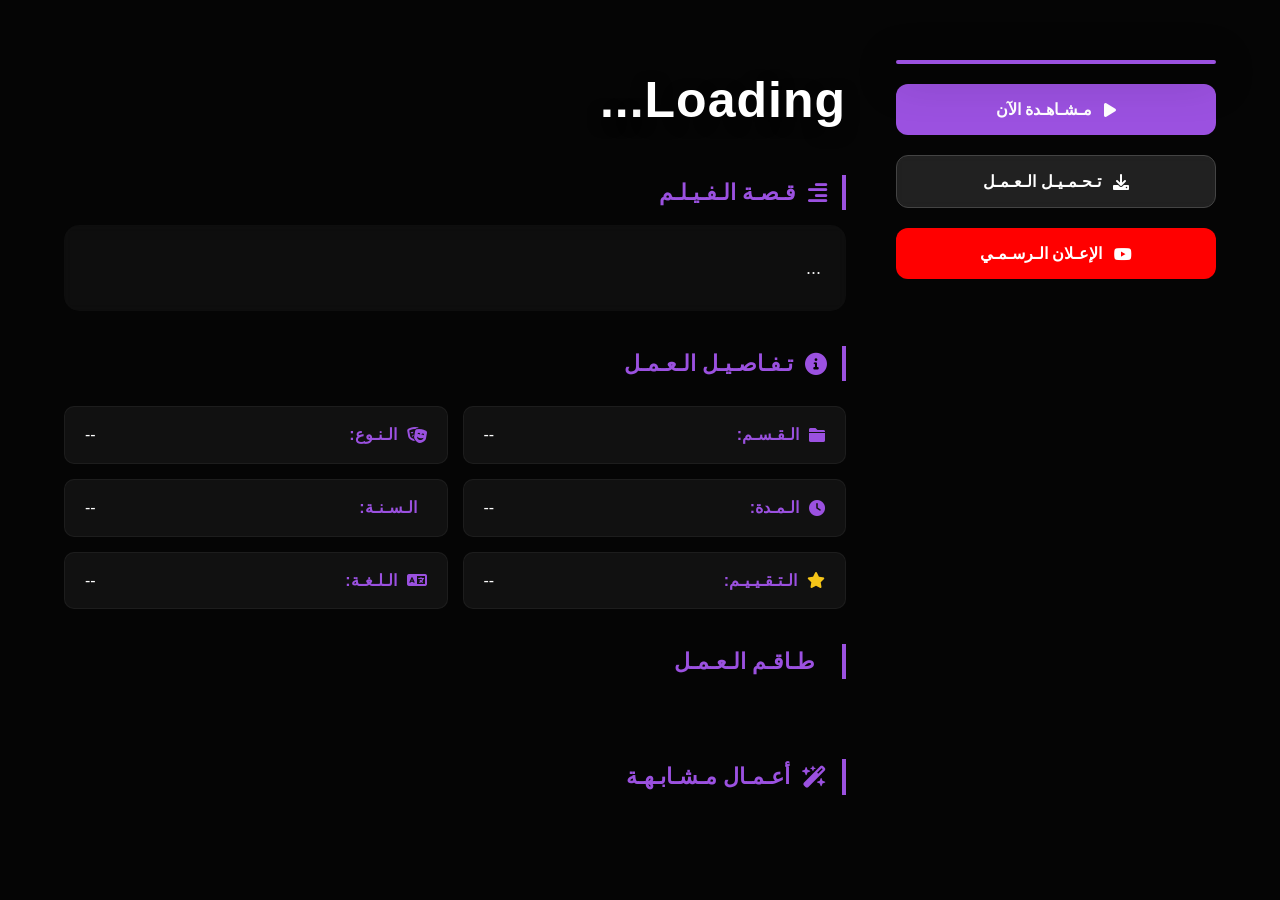
==== movie.html @ e1d3860d "Update movie.html" ====
<!DOCTYPE html>
<html lang="ar" dir="rtl">
<head>
    <meta charset="UTF-8">
    <meta name="viewport" content="width=device-width, initial-scale=1.0">
    <title>WatchGo - Series Rounded UI</title>
    <link rel="stylesheet" href="https://cdnjs.cloudflare.com/ajax/libs/font-awesome/6.0.0/css/all.min.css">
    <style>
        /* --- الأساسيات والألوان --- */
        * { box-sizing: border-box; margin: 0; padding: 0; }
        :root { 
            --primary: #9b51e0; 
            --bg: #050505; 
            --text: #ffffff; 
            --imdb-gold: #f5c518;
            --glass: rgba(255, 255, 255, 0.05);
            --shadow-purple: rgba(155, 81, 224, 0.3);
        }
        
        body { 
            background-color: var(--bg); 
            color: var(--text); 
            font-family: 'Segoe UI', Tahoma, sans-serif; 
            overflow-x: hidden; 
            line-height: 1.6;
        }

        /* --- أنميشن احترافي --- */
        @keyframes fadeInUp {
            from { opacity: 0; transform: translateY(40px); filter: blur(10px); }
            to { opacity: 1; transform: translateY(0); filter: blur(0); }
        }
        @keyframes glowPulse {
            0% { box-shadow: 0 0 5px var(--primary); }
            50% { box-shadow: 0 0 20px var(--primary); }
            100% { box-shadow: 0 0 5px var(--primary); }
        }
        @keyframes slideInRight {
            from { opacity: 0; transform: translateX(50px); }
            to { opacity: 1; transform: translateX(0); }
        }

        /* --- الخلفية السينمائية --- */
        .hero-section {
            position: relative;
            width: 100%;
            min-height: 100vh;
            background-size: cover;
            background-position: center 20%;
            background-attachment: fixed;
            display: flex;
            flex-direction: column;
            align-items: center;
            padding: 60px 5%;
        }

        .hero-overlay {
            position: absolute;
            top: 0; left: 0; width: 100%; height: 100%;
            background: linear-gradient(to bottom, 
                rgba(5,5,5,0.3) 0%, 
                rgba(5,5,5,0.8) 50%, 
                rgba(5,5,5,1) 100%);
            z-index: 1;
        }

        /* --- تقسيم الواجهة --- */
        .movie-layout { 
            position: relative;
            z-index: 2;
            display: grid; 
            grid-template-columns: 320px 1fr; 
            gap: 50px; 
            width: 100%;
            max-width: 1450px;
            animation: fadeInUp 1s cubic-bezier(0.22, 1, 0.36, 1);
        }

        /* --- الجانب الأيمن (البوستر والأكشن) --- */
        .side-panel { display: flex; flex-direction: column; gap: 20px; }
        .poster-wrapper {
            position: relative;
            border-radius: 15px;
            overflow: hidden;
            border: 2px solid var(--primary);
            box-shadow: 0 10px 40px rgba(0,0,0,0.8);
            transition: 0.5s;
        }
        .poster-wrapper:hover { transform: scale(1.02); box-shadow: 0 0 30px var(--shadow-purple); }
        .poster { width: 100%; display: block; }

        .btn {
            padding: 16px;
            border-radius: 12px;
            text-align: center;
            font-weight: bold;
            cursor: pointer;
            border: none;
            display: flex;
            align-items: center;
            justify-content: center;
            gap: 12px;
            font-size: 16px;
            transition: 0.4s;
            color: white;
            text-decoration: none;
        }
        .btn-watch { background: var(--primary); animation: glowPulse 3s infinite; }
        .btn-download { background: rgba(40, 40, 40, 0.8); border: 1px solid #444; backdrop-filter: blur(5px); }
        .btn-trailer { background: #ff0000; }
        .btn:hover { transform: translateY(-5px); filter: brightness(1.2); }

        /* --- منطقة المعلومات --- */
        .content-panel h1 { 
            font-size: 50px; 
            margin-bottom: 20px; 
            text-shadow: 0 5px 15px rgba(0,0,0,0.5);
            letter-spacing: 1px;
        }

        .section-header {
            display: flex;
            align-items: center;
            gap: 12px;
            color: var(--primary);
            font-size: 22px;
            margin: 35px 0 15px;
            font-weight: bold;
            border-right: 4px solid var(--primary);
            padding-right: 15px;
        }

        .overview { 
            font-size: 18px; 
            line-height: 2; 
            color: #eee; 
            background: rgba(255,255,255,0.04);
            padding: 25px;
            border-radius: 15px;
            backdrop-filter: blur(5px);
        }

        /* شبكة التفاصيل */
        .details-grid {
            display: grid;
            grid-template-columns: repeat(2, 1fr);
            gap: 15px;
            margin-top: 25px;
        }
        .detail-card {
            background: var(--glass);
            padding: 15px 20px;
            border-radius: 10px;
            border: 1px solid rgba(255,255,255,0.05);
            display: flex;
            justify-content: space-between;
            transition: 0.3s;
        }
        .detail-card:hover { background: rgba(155, 81, 224, 0.1); border-color: var(--primary); }
        .detail-card b { color: var(--primary); display: flex; align-items: center; gap: 10px; }

        /* طاقم العمل */
        .cast-scroll { display: flex; gap: 20px; overflow-x: auto; padding: 15px 5px; scrollbar-width: none; }
        .cast-item { min-width: 100px; text-align: center; transition: 0.4s; }
        .cast-item:hover { transform: translateY(-10px); }
        .cast-item img { width: 85px; height: 85px; border-radius: 50%; object-fit: cover; border: 2px solid var(--primary); box-shadow: 0 5px 15px rgba(0,0,0,0.3); }
        .cast-item p { font-size: 13px; margin-top: 10px; color: #bbb; }

        /* --- نظام المواسم والحلقات المستديرة مع الصور (الجديد) --- */
        .series-container { margin-top: 50px; width: 100%; animation: fadeInUp 1s; }
        .seasons-tabs { display: flex; gap: 15px; overflow-x: auto; padding: 10px 0; scrollbar-width: none; }
        .season-tab {
            background: var(--glass); padding: 12px 25px; border-radius: 12px; cursor: pointer;
            border: 1px solid rgba(255,255,255,0.1); transition: 0.4s; font-weight: bold; white-space: nowrap;
        }
        .season-tab.active { background: var(--primary); border-color: var(--primary); box-shadow: 0 0 15px var(--shadow-purple); }

        /* شبكة الحلقات المعدلة: مستديرة وبالصور */
        .episodes-grid { 
            display: grid; 
            grid-template-columns: repeat(auto-fill, minmax(280px, 1fr)); /* تملأ الشاشة بالعرض */
            gap: 20px; 
            margin-top: 30px; 
            justify-content: start; /* البداية من اليمين */
        }
        .episode-card {
            background: var(--glass);
            border-radius: 25px; /* مستديرة وناعمة جداً */
            overflow: hidden;
            border: 1px solid rgba(255,255,255,0.05);
            backdrop-filter: blur(15px);
            transition: 0.5s cubic-bezier(0.23, 1, 0.32, 1);
            cursor: pointer;
            position: relative;
        }
        .episode-card:hover { transform: translateY(-10px) scale(1.03); border-color: var(--primary); box-shadow: 0 15px 30px rgba(0,0,0,0.6); }
        
        .episode-img-wrapper { position: relative; height: 160px; width: 100%; overflow: hidden; }
        .episode-img { width: 100%; height: 100%; object-fit: cover; transition: 0.5s; }
        .episode-card:hover .episode-img { transform: scale(1.1); filter: brightness(0.7); }
        
        .episode-play {
            position: absolute; top: 50%; left: 50%; transform: translate(-50%, -50%);
            font-size: 40px; color: white; opacity: 0; transition: 0.3s;
        }
        .episode-card:hover .episode-play { opacity: 1; }

        .episode-info { padding: 18px; text-align: right; }
        .ep-num { color: var(--primary); font-weight: bold; font-size: 14px; margin-bottom: 5px; display: block; }
        .ep-title { font-size: 16px; color: #fff; font-weight: 500; }

        /* --- المتشابهات --- */
        .related-grid { display: grid; grid-template-columns: repeat(6, 1fr); gap: 15px; margin-top: 25px; }
        .related-card { border-radius: 10px; overflow: hidden; transition: 0.4s; border: 1px solid #222; }
        .related-card:hover { transform: scale(1.1) rotate(2deg); z-index: 10; border-color: var(--primary); }
        .related-card img { width: 100%; height: 100%; object-fit: cover; }

        /* Modal التريلر */
        #trailerModal { display:none; position:fixed; top:0; left:0; width:100%; height:100%; background:rgba(0,0,0,0.95); z-index:99999; justify-content:center; align-items:center; }
        
        @media (max-width: 1100px) {
            .movie-layout { grid-template-columns: 1fr; justify-items: center; text-align: center; }
            .section-header { justify-content: center; border-right: none; border-bottom: 2px solid var(--primary); padding-bottom: 5px; }
            .details-grid { grid-template-columns: 1fr; }
            .related-grid { grid-template-columns: repeat(3, 1fr); }
            .episodes-grid { grid-template-columns: repeat(auto-fill, minmax(220px, 1fr)); justify-content: center; }
        }
    </style>
</head>
<body>

    <div class="hero-section" id="heroSection">
        <div class="hero-overlay"></div>
        
        <div class="movie-layout">
            <div class="side-panel">
                <div class="poster-wrapper">
                    <img src="" id="poster" class="poster">
                </div>
                <button class="btn btn-watch"><i class="fa-solid fa-play"></i> مـشـاهـدة الآن</button>
                <button class="btn btn-download"><i class="fa-solid fa-download"></i> تـحـمـيـل الـعـمـل</button>
                <button id="openTrailer" class="btn btn-trailer"><i class="fa-brands fa-youtube"></i> الإعـلان الـرسـمـي</button>
            </div>

            <div class="content-panel">
                <h1 id="movieTitleEN">Loading...</h1>
                
                <div class="section-header"><i class="fa-solid fa-align-right"></i> قـصـة الـفـيـلـم</div>
                <p id="movieOverviewAR" class="overview">...</p>

                <div class="section-header"><i class="fa-solid fa-circle-info"></i> تـفـاصـيـل الـعـمـل</div>
                <div class="details-grid">
                    <div class="detail-card"><b><i class="fa-solid fa-folder"></i> الـقـسـم:</b><span id="detCategory">--</span></div>
                    <div class="detail-card"><b><i class="fa-solid fa-masks-theater"></i> الـنـوع:</b><span id="detGenre">--</span></div>
                    <div class="detail-card"><b><i class="fa-solid fa-clock"></i> الـمـدة:</b><span id="detRuntime">--</span></div>
                    <div class="detail-card"><b><i class="fa-solid fa-calendar-star"></i> الـسـنـة:</b><span id="detYear">--</span></div>
                    <div class="detail-card"><b><i class="fa-solid fa-star" style="color:var(--imdb-gold)"></i> الـتـقـيـيـم:</b><span id="imdbRate">--</span></div>
                    <div class="detail-card"><b><i class="fa-solid fa-language"></i> الـلـغـة:</b><span id="detLang">--</span></div>
                </div>

                <div class="section-header"><i class="fa-solid fa-users-viewfinder"></i> طـاقـم الـعـمـل</div>
                <div id="castContainer" class="cast-scroll"></div>
                
                <div id="seriesSection" class="series-container" style="display: none;">
                    <div class="section-header"><i class="fa-solid fa-tv"></i> الـمـواسـم والـحـلـقـات</div>
                    <div class="seasons-tabs" id="seasonsTabs"></div>
                    <div class="episodes-grid" id="episodesGrid"></div>
                </div>

                <div class="section-header"><i class="fa-solid fa-wand-magic-sparkles"></i> أعـمـال مـشـابـهـة</div>
                <div class="related-grid" id="relatedGrid"></div>
            </div>
        </div>
    </div>

    <div id="trailerModal">
        <div style="position:relative; width:85%; max-width:1000px;">
            <span id="closeTrailer" style="position:absolute; top:-45px; right:0; color:white; font-size:35px; cursor:pointer;"><i class="fa-solid fa-circle-xmark"></i></span>
            <iframe id="trailerFrame" width="100%" height="550" src="" frameborder="0" allowfullscreen style="border-radius:15px; border:3px solid var(--primary);"></iframe>
        </div>
    </div>

    <script>
        const API_KEY = 'b838a848a571a893e6b0effe4bd53db8';
        const params = new URLSearchParams(window.location.search);
        const movieId = params.get('id');
        const type = params.get('type') || 'movie';

        async function fetchAll() {
            if(!movieId) return;

            const [resAR, resEN, resRelated] = await Promise.all([
                fetch(`https://api.themoviedb.org/3/${type}/${movieId}?api_key=${API_KEY}&language=ar-SA`),
                fetch(`https://api.themoviedb.org/3/${type}/${movieId}?api_key=${API_KEY}&language=en-US&append_to_response=credits,videos`),
                fetch(`https://api.themoviedb.org/3/${type}/${movieId}/similar?api_key=${API_KEY}&language=ar-SA`)
            ]);

            const dAR = await resAR.json();
            const dEN = await resEN.json();
            const dRel = await resRelated.json();

            document.getElementById('movieTitleEN').innerText = dEN.title || dEN.name;
            document.getElementById('movieOverviewAR').innerText = dAR.overview || "قريباً..";
            document.getElementById('poster').src = 'https://image.tmdb.org/t/p/w500' + dEN.poster_path;
            document.getElementById('heroSection').style.backgroundImage = `url(https://image.tmdb.org/t/p/original${dEN.backdrop_path})`;
            
            document.getElementById('detCategory').innerText = type === 'movie' ? 'أفلام' : 'مسلسلات';
            document.getElementById('detGenre').innerText = dAR.genres.slice(0, 2).map(g => g.name).join(' / ');
            document.getElementById('detRuntime').innerText = (dEN.runtime || dEN.episode_run_time?.[0] || '--') + ' دقيقة';
            document.getElementById('detYear').innerText = (dEN.release_date || dEN.first_air_date || '').split('-')[0];
            document.getElementById('imdbRate').innerText = dEN.vote_average.toFixed(1) + ' / 10';
            document.getElementById('detLang').innerText = dEN.original_language.toUpperCase();

            const castCont = document.getElementById('castContainer');
            dEN.credits.cast.slice(0, 12).forEach(c => {
                if(c.profile_path) {
                    castCont.innerHTML += `<div class="cast-item"><img src="https://image.tmdb.org/t/p/w200${c.profile_path}"><p>${c.name}</p></div>`;
                }
            });

            const relGrid = document.getElementById('relatedGrid');
            dRel.results.slice(0, 6).forEach(item => {
                if(item.poster_path) {
                    relGrid.innerHTML += `<a href="movie.html?id=${item.id}&type=${type}" class="related-card"><img src="https://image.tmdb.org/t/p/w300${item.poster_path}"></a>`;
                }
            });

            const trailer = dEN.videos.results.find(v => v.type === 'Trailer');
            if(trailer) {
                document.getElementById('openTrailer').onclick = () => {
                    document.getElementById('trailerFrame').src = `https://www.youtube.com/embed/${trailer.key}?autoplay=1`;
                    document.getElementById('trailerModal').style.display = 'flex';
                };
            } else { document.getElementById('openTrailer').style.display = 'none'; }

            if(type === 'tv') {
                document.getElementById('seriesSection').style.display = 'block';
                setupSeasons(dEN.seasons);
            }
        }

        function setupSeasons(seasons) {
            const tabs = document.getElementById('seasonsTabs');
            seasons.forEach((s, i) => {
                if(s.season_number === 0) return;
                const btn = document.createElement('div');
                btn.className = `season-tab ${i === (seasons[0].season_number === 0 ? 1 : 0) ? 'active' : ''}`;
                btn.innerText = `الموسم ${s.season_number}`;
                btn.onclick = () => {
                    document.querySelectorAll('.season-tab').forEach(t => t.classList.remove('active'));
                    btn.classList.add('active');
                    loadEpisodes(s.season_number);
                };
                tabs.appendChild(btn);
            });
            loadEpisodes(seasons[seasons[0].season_number === 0 ? 1 : 0].season_number);
        }

        async function loadEpisodes(num) {
            const grid = document.getElementById('episodesGrid');
            grid.innerHTML = '<div style="color:var(--primary)">جاري سحب الحلقات...</div>';
            const res = await fetch(`https://api.themoviedb.org/3/tv/${movieId}/season/${num}?api_key=${API_KEY}&language=ar-SA`);
            const data = await res.json();
            grid.innerHTML = '';
            data.episodes.forEach(ep => {
                const img = ep.still_path ? `https://image.tmdb.org/t/p/w500${ep.still_path}` : 'https://via.placeholder.com/300x170/111/9b51e0?text=WatchGo';
                grid.innerHTML += `
                    <div class="episode-card" style="animation: slideInRight 0.5s ease backwards">
                        <div class="episode-img-wrapper">
                            <img src="${img}" class="episode-img">
                            <i class="fa-solid fa-circle-play episode-play"></i>
                        </div>
                        <div class="episode-info">
                            <span class="ep-num">الحلقة ${ep.episode_number}</span>
                            <span class="ep-title">${ep.name}</span>
                        </div>
                    </div>`;
            });
        }

        document.getElementById('closeTrailer').onclick = () => {
            document.getElementById('trailerModal').style.display = 'none';
            document.getElementById('trailerFrame').src = '';
        };

        fetchAll();
    </script>
</body>
</html>
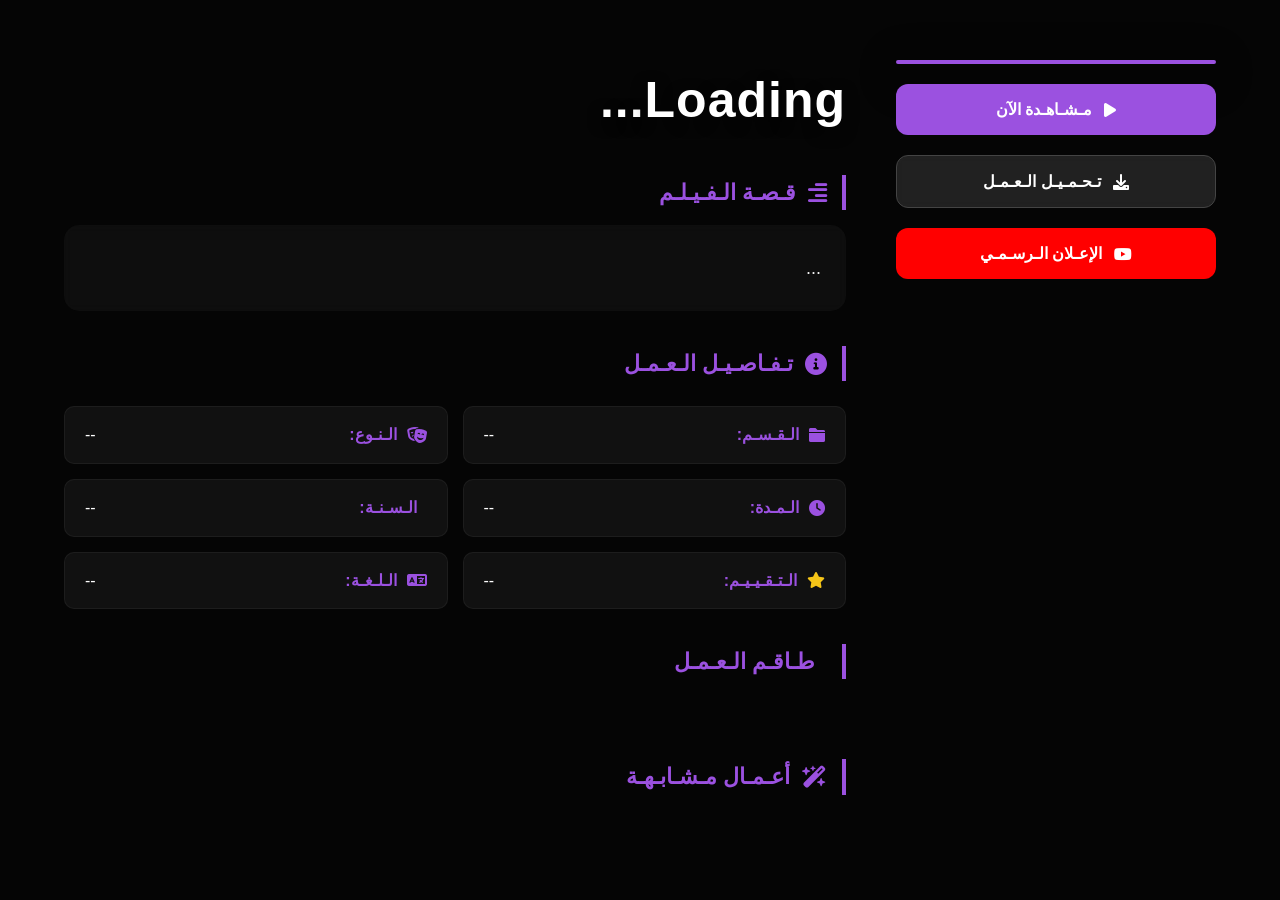
==== commit f482f6ed: "Update movie.html" ====
--- a/movie.html
+++ b/movie.html
@@ -3,7 +3,7 @@
 <head>
     <meta charset="UTF-8">
     <meta name="viewport" content="width=device-width, initial-scale=1.0">
-    <title>WatchGo - Series Rounded UI</title>
+    <title>WatchGo - Premium Cinema UI</title>
     <link rel="stylesheet" href="https://cdnjs.cloudflare.com/ajax/libs/font-awesome/6.0.0/css/all.min.css">
     <style>
         /* --- الأساسيات والألوان --- */
@@ -38,6 +38,25 @@
         @keyframes slideInRight {
             from { opacity: 0; transform: translateX(50px); }
             to { opacity: 1; transform: translateX(0); }
+        }
+
+        /* --- تأثير البلور والوهج على العناصر التفاعلية --- */
+        .btn, .episode-card, .season-tab {
+            transition: 0.4s cubic-bezier(0.175, 0.885, 0.32, 1.275);
+            position: relative;
+        }
+
+        /* الوهج (Glow) عند تمرير الماوس */
+        .btn:hover, .season-tab.active {
+            filter: brightness(1.2);
+            box-shadow: 0 0 25px var(--primary);
+        }
+
+        /* البلور (Blur) والوهج عند الضغط (Active) */
+        .btn:active, .episode-card:active, .season-tab:active {
+            filter: blur(5px) brightness(1.3);
+            box-shadow: 0 0 50px var(--shadow-purple);
+            transform: scale(0.95);
         }
 
         /* --- الخلفية السينمائية --- */
@@ -72,7 +91,7 @@
             grid-template-columns: 320px 1fr; 
             gap: 50px; 
             width: 100%;
-            max-width: 1450px;
+            max-width: 1550px; /* تكبير الحاوية قليلاً لملء الشاشة */
             animation: fadeInUp 1s cubic-bezier(0.22, 1, 0.36, 1);
         }
 
@@ -101,14 +120,13 @@
             justify-content: center;
             gap: 12px;
             font-size: 16px;
-            transition: 0.4s;
             color: white;
             text-decoration: none;
         }
         .btn-watch { background: var(--primary); animation: glowPulse 3s infinite; }
         .btn-download { background: rgba(40, 40, 40, 0.8); border: 1px solid #444; backdrop-filter: blur(5px); }
         .btn-trailer { background: #ff0000; }
-        .btn:hover { transform: translateY(-5px); filter: brightness(1.2); }
+        .btn:hover { transform: translateY(-5px); }
 
         /* --- منطقة المعلومات --- */
         .content-panel h1 { 
@@ -166,45 +184,42 @@
         .cast-item img { width: 85px; height: 85px; border-radius: 50%; object-fit: cover; border: 2px solid var(--primary); box-shadow: 0 5px 15px rgba(0,0,0,0.3); }
         .cast-item p { font-size: 13px; margin-top: 10px; color: #bbb; }
 
-        /* --- نظام المواسم والحلقات المستديرة مع الصور (الجديد) --- */
+        /* --- نظام المواسم والحلقات (الاحترافي المعدل) --- */
         .series-container { margin-top: 50px; width: 100%; animation: fadeInUp 1s; }
         .seasons-tabs { display: flex; gap: 15px; overflow-x: auto; padding: 10px 0; scrollbar-width: none; }
         .season-tab {
-            background: var(--glass); padding: 12px 25px; border-radius: 12px; cursor: pointer;
-            border: 1px solid rgba(255,255,255,0.1); transition: 0.4s; font-weight: bold; white-space: nowrap;
-        }
-        .season-tab.active { background: var(--primary); border-color: var(--primary); box-shadow: 0 0 15px var(--shadow-purple); }
-
-        /* شبكة الحلقات المعدلة: مستديرة وبالصور */
+            background: var(--glass); padding: 15px 30px; border-radius: 12px; cursor: pointer;
+            border: 1px solid rgba(255,255,255,0.1); font-weight: bold;
+        }
+        .season-tab.active { background: var(--primary); box-shadow: 0 0 20px var(--shadow-purple); border-color: var(--primary); }
+
+        /* شبكة الحلقات المعدلة: تملأ الشاشة وبالصور المصغرة */
         .episodes-grid { 
             display: grid; 
-            grid-template-columns: repeat(auto-fill, minmax(280px, 1fr)); /* تملأ الشاشة بالعرض */
-            gap: 20px; 
+            grid-template-columns: repeat(auto-fill, minmax(300px, 1fr)); /* تملأ الشاشة بالعرض */
+            gap: 25px; 
             margin-top: 30px; 
             justify-content: start; /* البداية من اليمين */
         }
         .episode-card {
-            background: var(--glass);
-            border-radius: 25px; /* مستديرة وناعمة جداً */
-            overflow: hidden;
-            border: 1px solid rgba(255,255,255,0.05);
-            backdrop-filter: blur(15px);
-            transition: 0.5s cubic-bezier(0.23, 1, 0.32, 1);
+            background: var(--glass); border-radius: 15px; overflow: hidden;
+            border: 1px solid rgba(255,255,255,0.05); backdrop-filter: blur(15px);
             cursor: pointer;
-            position: relative;
-        }
-        .episode-card:hover { transform: translateY(-10px) scale(1.03); border-color: var(--primary); box-shadow: 0 15px 30px rgba(0,0,0,0.6); }
-        
-        .episode-img-wrapper { position: relative; height: 160px; width: 100%; overflow: hidden; }
+        }
+        .episode-card:hover { transform: scale(1.03) translateY(-5px); border-color: var(--primary); box-shadow: 0 10px 30px rgba(0,0,0,0.5); }
+        
+        .episode-img-box { position: relative; height: 170px; width: 100%; overflow: hidden; }
         .episode-img { width: 100%; height: 100%; object-fit: cover; transition: 0.5s; }
         .episode-card:hover .episode-img { transform: scale(1.1); filter: brightness(0.7); }
         
-        .episode-play {
-            position: absolute; top: 50%; left: 50%; transform: translate(-50%, -50%);
-            font-size: 40px; color: white; opacity: 0; transition: 0.3s;
-        }
-        .episode-card:hover .episode-play { opacity: 1; }
-
+        .episode-play-icon { 
+            position: absolute; top: 50%; left: 50%; 
+            transform: translate(-50%, -50%); 
+            font-size: 40px; color: white; 
+            opacity: 0; transition: 0.3s; 
+        }
+        .episode-card:hover .episode-play-icon { opacity: 1; }
+        
         .episode-info { padding: 18px; text-align: right; }
         .ep-num { color: var(--primary); font-weight: bold; font-size: 14px; margin-bottom: 5px; display: block; }
         .ep-title { font-size: 16px; color: #fff; font-weight: 500; }
@@ -223,7 +238,7 @@
             .section-header { justify-content: center; border-right: none; border-bottom: 2px solid var(--primary); padding-bottom: 5px; }
             .details-grid { grid-template-columns: 1fr; }
             .related-grid { grid-template-columns: repeat(3, 1fr); }
-            .episodes-grid { grid-template-columns: repeat(auto-fill, minmax(220px, 1fr)); justify-content: center; }
+            .episodes-grid { grid-template-columns: repeat(auto-fill, minmax(220px, 1fr)); justify-content: center; } /* توسيط في الموبايل */
         }
     </style>
 </head>
@@ -289,6 +304,7 @@
         async function fetchAll() {
             if(!movieId) return;
 
+            // جلب البيانات (عربي وإنجليزي ومتشابهات)
             const [resAR, resEN, resRelated] = await Promise.all([
                 fetch(`https://api.themoviedb.org/3/${type}/${movieId}?api_key=${API_KEY}&language=ar-SA`),
                 fetch(`https://api.themoviedb.org/3/${type}/${movieId}?api_key=${API_KEY}&language=en-US&append_to_response=credits,videos`),
@@ -299,6 +315,7 @@
             const dEN = await resEN.json();
             const dRel = await resRelated.json();
 
+            // تعبئة البيانات
             document.getElementById('movieTitleEN').innerText = dEN.title || dEN.name;
             document.getElementById('movieOverviewAR').innerText = dAR.overview || "قريباً..";
             document.getElementById('poster').src = 'https://image.tmdb.org/t/p/w500' + dEN.poster_path;
@@ -311,6 +328,7 @@
             document.getElementById('imdbRate').innerText = dEN.vote_average.toFixed(1) + ' / 10';
             document.getElementById('detLang').innerText = dEN.original_language.toUpperCase();
 
+            // طاقم العمل
             const castCont = document.getElementById('castContainer');
             dEN.credits.cast.slice(0, 12).forEach(c => {
                 if(c.profile_path) {
@@ -318,6 +336,7 @@
                 }
             });
 
+            // المتشابهات
             const relGrid = document.getElementById('relatedGrid');
             dRel.results.slice(0, 6).forEach(item => {
                 if(item.poster_path) {
@@ -325,6 +344,7 @@
                 }
             });
 
+            // التريلر
             const trailer = dEN.videos.results.find(v => v.type === 'Trailer');
             if(trailer) {
                 document.getElementById('openTrailer').onclick = () => {
@@ -333,6 +353,7 @@
                 };
             } else { document.getElementById('openTrailer').style.display = 'none'; }
 
+            // تفعيل نظام المسلسلات
             if(type === 'tv') {
                 document.getElementById('seriesSection').style.display = 'block';
                 setupSeasons(dEN.seasons);
@@ -353,26 +374,61 @@
                 };
                 tabs.appendChild(btn);
             });
+            // تحميل أول موسم تلقائياً
             loadEpisodes(seasons[seasons[0].season_number === 0 ? 1 : 0].season_number);
         }
 
         async function loadEpisodes(num) {
             const grid = document.getElementById('episodesGrid');
             grid.innerHTML = '<div style="color:var(--primary)">جاري سحب الحلقات...</div>';
-            const res = await fetch(`https://api.themoviedb.org/3/tv/${movieId}/season/${num}?api_key=${API_KEY}&language=ar-SA`);
-            const data = await res.json();
+            
+            // جلب حلقات الموسم المحدد بالعربي (للأسماء) والإنجليزي (للصور)
+            const [resEpAR, resEpEN] = await Promise.all([
+                fetch(`https://api.themoviedb.org/3/tv/${movieId}/season/${num}?api_key=${API_KEY}&language=ar-SA`),
+                fetch(`https://api.themoviedb.org/3/tv/${movieId}/season/${num}?api_key=${API_KEY}&language=en-US`)
+            ]);
+            
+            const dataEpAR = await resEpAR.json();
+            const dataEpEN = await resEpEN.json();
+            
             grid.innerHTML = '';
-            data.episodes.forEach(ep => {
-                const img = ep.still_path ? `https://image.tmdb.org/t/p/w500${ep.still_path}` : 'https://via.placeholder.com/300x170/111/9b51e0?text=WatchGo';
+            
+            // دمج البيانات (الاسم بالعربي والصورة من الإنجليزي إذا لم تتوفر)
+            dataEpAR.episodes.forEach((epAR, index) => {
+                const epEN = dataEpEN.episodes[index];
+                
+                // تحديد أفضل صورة مصغرة (إما للجمهور العام "Still" أو الـ "Poster")
+                // الترتيب: Still path (العربي) -> Still path (الإنجليزي) -> Poster (الموسم) -> Poster (المسلسل) -> Placeholder
+                const stillPathAR = epAR.still_path;
+                const stillPathEN = epEN.still_path;
+                const seasonPoster = dataEpAR.poster_path;
+                const showPoster = document.getElementById('poster').src; // ملحوظة: هذا رابط كامل وليس path
+
+                let imgUrl;
+                if(stillPathAR) {
+                    imgUrl = `https://image.tmdb.org/t/p/w500${stillPathAR}`;
+                } else if(stillPathEN) {
+                    imgUrl = `https://image.tmdb.org/t/p/w500${stillPathEN}`;
+                } else if(seasonPoster) {
+                    imgUrl = `https://image.tmdb.org/t/p/w500${seasonPoster}`;
+                } else {
+                    imgUrl = showPoster; // استخدام بوستر المسلسل كحل أخير (رابط كامل)
+                }
+                
+                // في حالة لم يتوفر أي حل، نستخدم صورة placeholder
+                if (!imgUrl || imgUrl.endsWith('null') || imgUrl.endsWith('undefined')) {
+                   imgUrl = 'https://via.placeholder.com/500x280/111/9b51e0?text=WatchGo';
+                }
+
                 grid.innerHTML += `
                     <div class="episode-card" style="animation: slideInRight 0.5s ease backwards">
-                        <div class="episode-img-wrapper">
-                            <img src="${img}" class="episode-img">
-                            <i class="fa-solid fa-circle-play episode-play"></i>
+                        <div class="episode-img-box">
+                            <img src="${imgUrl}" class="episode-img" alt="${epAR.name || ''}">
+                            <i class="fa-solid fa-circle-play episode-play-icon"></i>
                         </div>
                         <div class="episode-info">
-                            <span class="ep-num">الحلقة ${ep.episode_number}</span>
-                            <span class="ep-title">${ep.name}</span>
+                            <span class="ep-num">الحلقة ${epAR.episode_number}</span>
+                            <span class="ep-title">${epAR.name || 'جاري التحميل...'}</span>
                         </div>
                     </div>`;
             });
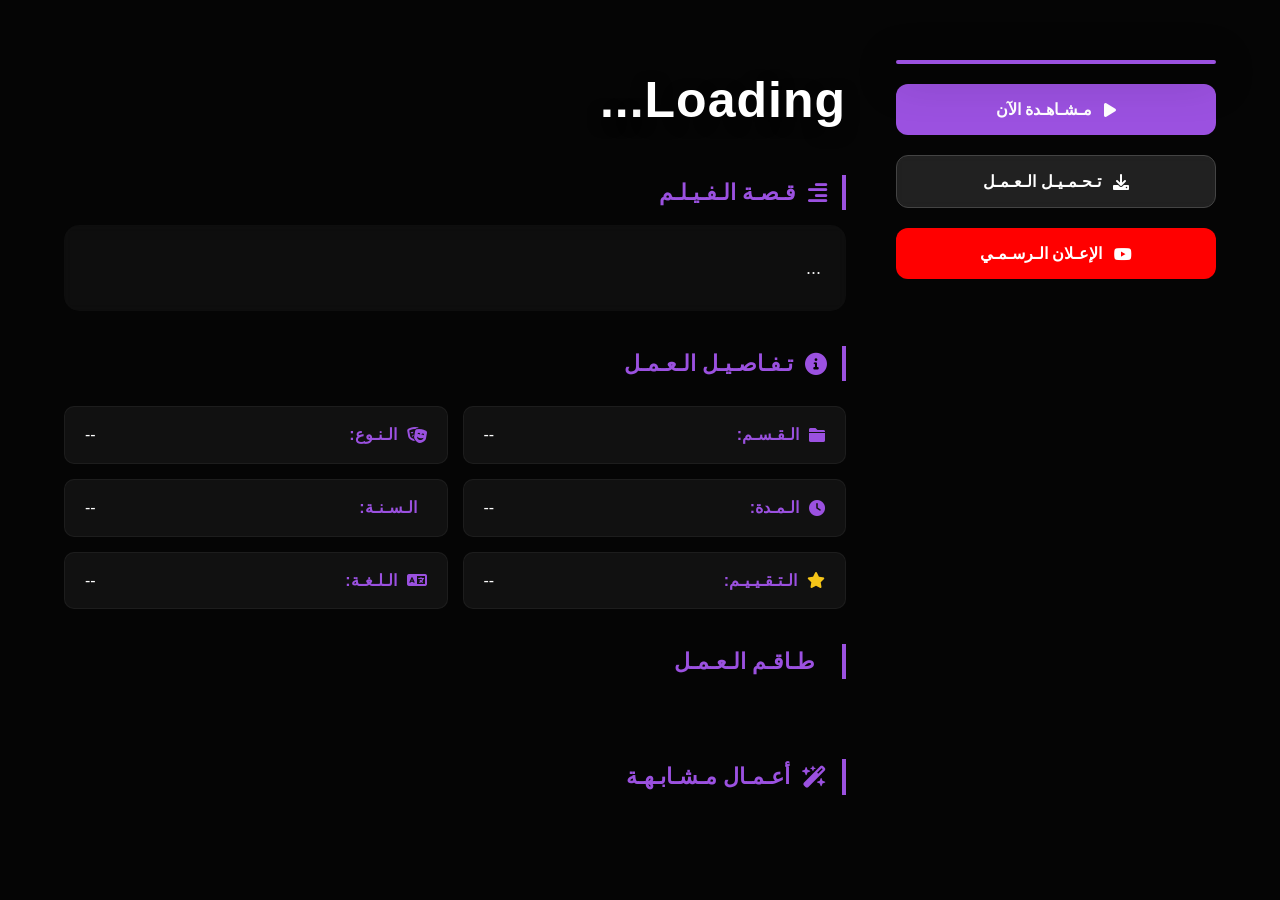
==== commit 7d0ed111: "Update movie.html" ====
--- a/movie.html
+++ b/movie.html
@@ -3,7 +3,7 @@
 <head>
     <meta charset="UTF-8">
     <meta name="viewport" content="width=device-width, initial-scale=1.0">
-    <title>WatchGo - Premium Cinema UI</title>
+    <title>WatchGo - Series Rounded UI</title>
     <link rel="stylesheet" href="https://cdnjs.cloudflare.com/ajax/libs/font-awesome/6.0.0/css/all.min.css">
     <style>
         /* --- الأساسيات والألوان --- */
@@ -38,25 +38,6 @@
         @keyframes slideInRight {
             from { opacity: 0; transform: translateX(50px); }
             to { opacity: 1; transform: translateX(0); }
-        }
-
-        /* --- تأثير البلور والوهج على العناصر التفاعلية --- */
-        .btn, .episode-card, .season-tab {
-            transition: 0.4s cubic-bezier(0.175, 0.885, 0.32, 1.275);
-            position: relative;
-        }
-
-        /* الوهج (Glow) عند تمرير الماوس */
-        .btn:hover, .season-tab.active {
-            filter: brightness(1.2);
-            box-shadow: 0 0 25px var(--primary);
-        }
-
-        /* البلور (Blur) والوهج عند الضغط (Active) */
-        .btn:active, .episode-card:active, .season-tab:active {
-            filter: blur(5px) brightness(1.3);
-            box-shadow: 0 0 50px var(--shadow-purple);
-            transform: scale(0.95);
         }
 
         /* --- الخلفية السينمائية --- */
@@ -91,7 +72,7 @@
             grid-template-columns: 320px 1fr; 
             gap: 50px; 
             width: 100%;
-            max-width: 1550px; /* تكبير الحاوية قليلاً لملء الشاشة */
+            max-width: 1450px;
             animation: fadeInUp 1s cubic-bezier(0.22, 1, 0.36, 1);
         }
 
@@ -120,13 +101,14 @@
             justify-content: center;
             gap: 12px;
             font-size: 16px;
+            transition: 0.4s;
             color: white;
             text-decoration: none;
         }
         .btn-watch { background: var(--primary); animation: glowPulse 3s infinite; }
         .btn-download { background: rgba(40, 40, 40, 0.8); border: 1px solid #444; backdrop-filter: blur(5px); }
         .btn-trailer { background: #ff0000; }
-        .btn:hover { transform: translateY(-5px); }
+        .btn:hover { transform: translateY(-5px); filter: brightness(1.2); }
 
         /* --- منطقة المعلومات --- */
         .content-panel h1 { 
@@ -184,42 +166,45 @@
         .cast-item img { width: 85px; height: 85px; border-radius: 50%; object-fit: cover; border: 2px solid var(--primary); box-shadow: 0 5px 15px rgba(0,0,0,0.3); }
         .cast-item p { font-size: 13px; margin-top: 10px; color: #bbb; }
 
-        /* --- نظام المواسم والحلقات (الاحترافي المعدل) --- */
+        /* --- نظام المواسم والحلقات المستديرة مع الصور (الجديد) --- */
         .series-container { margin-top: 50px; width: 100%; animation: fadeInUp 1s; }
         .seasons-tabs { display: flex; gap: 15px; overflow-x: auto; padding: 10px 0; scrollbar-width: none; }
         .season-tab {
-            background: var(--glass); padding: 15px 30px; border-radius: 12px; cursor: pointer;
-            border: 1px solid rgba(255,255,255,0.1); font-weight: bold;
-        }
-        .season-tab.active { background: var(--primary); box-shadow: 0 0 20px var(--shadow-purple); border-color: var(--primary); }
-
-        /* شبكة الحلقات المعدلة: تملأ الشاشة وبالصور المصغرة */
+            background: var(--glass); padding: 12px 25px; border-radius: 12px; cursor: pointer;
+            border: 1px solid rgba(255,255,255,0.1); transition: 0.4s; font-weight: bold; white-space: nowrap;
+        }
+        .season-tab.active { background: var(--primary); border-color: var(--primary); box-shadow: 0 0 15px var(--shadow-purple); }
+
+        /* شبكة الحلقات المعدلة: مستديرة وبالصور */
         .episodes-grid { 
             display: grid; 
-            grid-template-columns: repeat(auto-fill, minmax(300px, 1fr)); /* تملأ الشاشة بالعرض */
-            gap: 25px; 
+            grid-template-columns: repeat(auto-fill, minmax(280px, 1fr)); /* تملأ الشاشة بالعرض */
+            gap: 20px; 
             margin-top: 30px; 
             justify-content: start; /* البداية من اليمين */
         }
         .episode-card {
-            background: var(--glass); border-radius: 15px; overflow: hidden;
-            border: 1px solid rgba(255,255,255,0.05); backdrop-filter: blur(15px);
+            background: var(--glass);
+            border-radius: 25px; /* مستديرة وناعمة جداً */
+            overflow: hidden;
+            border: 1px solid rgba(255,255,255,0.05);
+            backdrop-filter: blur(15px);
+            transition: 0.5s cubic-bezier(0.23, 1, 0.32, 1);
             cursor: pointer;
-        }
-        .episode-card:hover { transform: scale(1.03) translateY(-5px); border-color: var(--primary); box-shadow: 0 10px 30px rgba(0,0,0,0.5); }
-        
-        .episode-img-box { position: relative; height: 170px; width: 100%; overflow: hidden; }
+            position: relative;
+        }
+        .episode-card:hover { transform: translateY(-10px) scale(1.03); border-color: var(--primary); box-shadow: 0 15px 30px rgba(0,0,0,0.6); }
+        
+        .episode-img-wrapper { position: relative; height: 160px; width: 100%; overflow: hidden; }
         .episode-img { width: 100%; height: 100%; object-fit: cover; transition: 0.5s; }
         .episode-card:hover .episode-img { transform: scale(1.1); filter: brightness(0.7); }
         
-        .episode-play-icon { 
-            position: absolute; top: 50%; left: 50%; 
-            transform: translate(-50%, -50%); 
-            font-size: 40px; color: white; 
-            opacity: 0; transition: 0.3s; 
-        }
-        .episode-card:hover .episode-play-icon { opacity: 1; }
-        
+        .episode-play {
+            position: absolute; top: 50%; left: 50%; transform: translate(-50%, -50%);
+            font-size: 40px; color: white; opacity: 0; transition: 0.3s;
+        }
+        .episode-card:hover .episode-play { opacity: 1; }
+
         .episode-info { padding: 18px; text-align: right; }
         .ep-num { color: var(--primary); font-weight: bold; font-size: 14px; margin-bottom: 5px; display: block; }
         .ep-title { font-size: 16px; color: #fff; font-weight: 500; }
@@ -238,7 +223,7 @@
             .section-header { justify-content: center; border-right: none; border-bottom: 2px solid var(--primary); padding-bottom: 5px; }
             .details-grid { grid-template-columns: 1fr; }
             .related-grid { grid-template-columns: repeat(3, 1fr); }
-            .episodes-grid { grid-template-columns: repeat(auto-fill, minmax(220px, 1fr)); justify-content: center; } /* توسيط في الموبايل */
+            .episodes-grid { grid-template-columns: repeat(auto-fill, minmax(220px, 1fr)); justify-content: center; }
         }
     </style>
 </head>
@@ -304,7 +289,6 @@
         async function fetchAll() {
             if(!movieId) return;
 
-            // جلب البيانات (عربي وإنجليزي ومتشابهات)
             const [resAR, resEN, resRelated] = await Promise.all([
                 fetch(`https://api.themoviedb.org/3/${type}/${movieId}?api_key=${API_KEY}&language=ar-SA`),
                 fetch(`https://api.themoviedb.org/3/${type}/${movieId}?api_key=${API_KEY}&language=en-US&append_to_response=credits,videos`),
@@ -315,7 +299,6 @@
             const dEN = await resEN.json();
             const dRel = await resRelated.json();
 
-            // تعبئة البيانات
             document.getElementById('movieTitleEN').innerText = dEN.title || dEN.name;
             document.getElementById('movieOverviewAR').innerText = dAR.overview || "قريباً..";
             document.getElementById('poster').src = 'https://image.tmdb.org/t/p/w500' + dEN.poster_path;
@@ -328,7 +311,6 @@
             document.getElementById('imdbRate').innerText = dEN.vote_average.toFixed(1) + ' / 10';
             document.getElementById('detLang').innerText = dEN.original_language.toUpperCase();
 
-            // طاقم العمل
             const castCont = document.getElementById('castContainer');
             dEN.credits.cast.slice(0, 12).forEach(c => {
                 if(c.profile_path) {
@@ -336,7 +318,6 @@
                 }
             });
 
-            // المتشابهات
             const relGrid = document.getElementById('relatedGrid');
             dRel.results.slice(0, 6).forEach(item => {
                 if(item.poster_path) {
@@ -344,7 +325,6 @@
                 }
             });
 
-            // التريلر
             const trailer = dEN.videos.results.find(v => v.type === 'Trailer');
             if(trailer) {
                 document.getElementById('openTrailer').onclick = () => {
@@ -353,7 +333,6 @@
                 };
             } else { document.getElementById('openTrailer').style.display = 'none'; }
 
-            // تفعيل نظام المسلسلات
             if(type === 'tv') {
                 document.getElementById('seriesSection').style.display = 'block';
                 setupSeasons(dEN.seasons);
@@ -374,61 +353,26 @@
                 };
                 tabs.appendChild(btn);
             });
-            // تحميل أول موسم تلقائياً
             loadEpisodes(seasons[seasons[0].season_number === 0 ? 1 : 0].season_number);
         }
 
         async function loadEpisodes(num) {
             const grid = document.getElementById('episodesGrid');
             grid.innerHTML = '<div style="color:var(--primary)">جاري سحب الحلقات...</div>';
-            
-            // جلب حلقات الموسم المحدد بالعربي (للأسماء) والإنجليزي (للصور)
-            const [resEpAR, resEpEN] = await Promise.all([
-                fetch(`https://api.themoviedb.org/3/tv/${movieId}/season/${num}?api_key=${API_KEY}&language=ar-SA`),
-                fetch(`https://api.themoviedb.org/3/tv/${movieId}/season/${num}?api_key=${API_KEY}&language=en-US`)
-            ]);
-            
-            const dataEpAR = await resEpAR.json();
-            const dataEpEN = await resEpEN.json();
-            
+            const res = await fetch(`https://api.themoviedb.org/3/tv/${movieId}/season/${num}?api_key=${API_KEY}&language=ar-SA`);
+            const data = await res.json();
             grid.innerHTML = '';
-            
-            // دمج البيانات (الاسم بالعربي والصورة من الإنجليزي إذا لم تتوفر)
-            dataEpAR.episodes.forEach((epAR, index) => {
-                const epEN = dataEpEN.episodes[index];
-                
-                // تحديد أفضل صورة مصغرة (إما للجمهور العام "Still" أو الـ "Poster")
-                // الترتيب: Still path (العربي) -> Still path (الإنجليزي) -> Poster (الموسم) -> Poster (المسلسل) -> Placeholder
-                const stillPathAR = epAR.still_path;
-                const stillPathEN = epEN.still_path;
-                const seasonPoster = dataEpAR.poster_path;
-                const showPoster = document.getElementById('poster').src; // ملحوظة: هذا رابط كامل وليس path
-
-                let imgUrl;
-                if(stillPathAR) {
-                    imgUrl = `https://image.tmdb.org/t/p/w500${stillPathAR}`;
-                } else if(stillPathEN) {
-                    imgUrl = `https://image.tmdb.org/t/p/w500${stillPathEN}`;
-                } else if(seasonPoster) {
-                    imgUrl = `https://image.tmdb.org/t/p/w500${seasonPoster}`;
-                } else {
-                    imgUrl = showPoster; // استخدام بوستر المسلسل كحل أخير (رابط كامل)
-                }
-                
-                // في حالة لم يتوفر أي حل، نستخدم صورة placeholder
-                if (!imgUrl || imgUrl.endsWith('null') || imgUrl.endsWith('undefined')) {
-                   imgUrl = 'https://via.placeholder.com/500x280/111/9b51e0?text=WatchGo';
-                }
-
+            data.episodes.forEach(ep => {
+                const img = ep.still_path ? `https://image.tmdb.org/t/p/w500${ep.still_path}` : 'https://via.placeholder.com/300x170/111/9b51e0?text=WatchGo';
                 grid.innerHTML += `
                     <div class="episode-card" style="animation: slideInRight 0.5s ease backwards">
-                        <div class="episode-img-box">
-                            <img src="${imgUrl}" class="episode-img" alt="${epAR.name || ''}">
-                            <i class="fa-solid fa-circle-play episode-play-icon"></i>
+                        <div class="episode-img-wrapper">
+                            <img src="${img}" class="episode-img">
+                            <i class="fa-solid fa-circle-play episode-play"></i>
                         </div>
                         <div class="episode-info">
-                            <span class="ep-num">الحلقة ${epAR.episode_number}</span>
-                            <span class="ep-title">${epAR.name || 'جاري التحميل...'}</span>
+                            <span class="ep-num">الحلقة ${ep.episode_number}</span>
+                            <span class="ep-title">${ep.name}</span>
                         </div>
                     </div>`;
             });
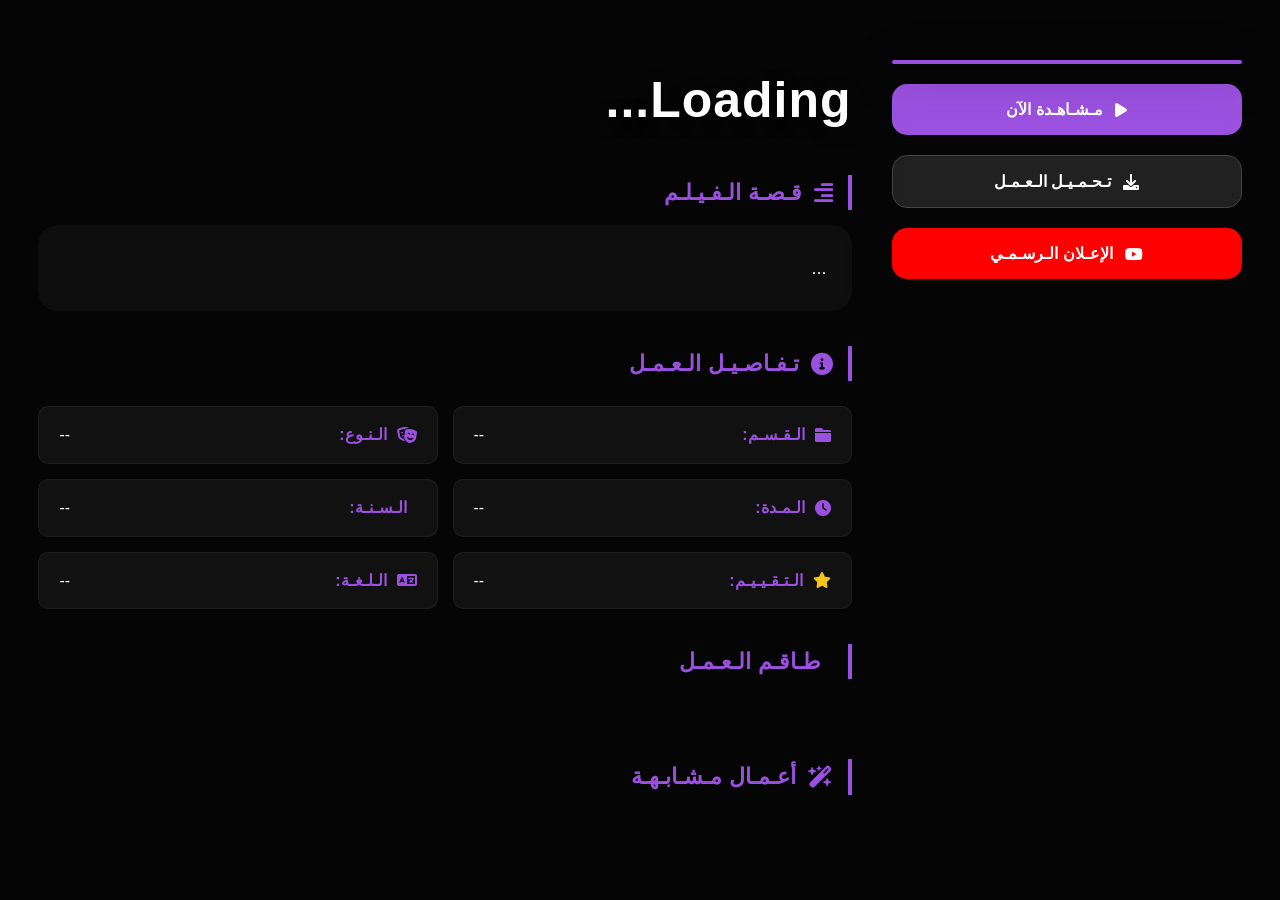
==== commit 73a85d5e: "Update movie.html" ====
--- a/movie.html
+++ b/movie.html
@@ -40,6 +40,22 @@
             to { opacity: 1; transform: translateX(0); }
         }
 
+        /* --- إضافات الروشنة (Blur & Glow) --- */
+        .btn, .episode-card, .season-tab, .related-card {
+            transition: 0.4s cubic-bezier(0.175, 0.885, 0.32, 1.275);
+        }
+        
+        /* بلور وجلو عند الضغط */
+        .btn:active, .episode-card:active, .season-tab:active {
+            filter: blur(4px) brightness(1.2);
+            box-shadow: 0 0 30px var(--primary);
+            transform: scale(0.95);
+        }
+
+        .btn:hover, .season-tab.active {
+            box-shadow: 0 0 20px var(--shadow-purple);
+        }
+
         /* --- الخلفية السينمائية --- */
         .hero-section {
             position: relative;
@@ -51,7 +67,7 @@
             display: flex;
             flex-direction: column;
             align-items: center;
-            padding: 60px 5%;
+            padding: 60px 3%; /* تقليل الحواف الجانبية لملء الشاشة */
         }
 
         .hero-overlay {
@@ -64,15 +80,15 @@
             z-index: 1;
         }
 
-        /* --- تقسيم الواجهة --- */
+        /* --- تقسيم الواجهة (تعديل لملء الشاشة) --- */
         .movie-layout { 
             position: relative;
             z-index: 2;
             display: grid; 
-            grid-template-columns: 320px 1fr; 
-            gap: 50px; 
+            grid-template-columns: 350px 1fr; /* تثبيت عرض الجانب الأيمن وتوسيع الأيسر */
+            gap: 40px; 
             width: 100%;
-            max-width: 1450px;
+            max-width: 1600px; /* زيادة العرض لملء شاشة اللاب */
             animation: fadeInUp 1s cubic-bezier(0.22, 1, 0.36, 1);
         }
 
@@ -80,7 +96,7 @@
         .side-panel { display: flex; flex-direction: column; gap: 20px; }
         .poster-wrapper {
             position: relative;
-            border-radius: 15px;
+            border-radius: 25px; /* زيادة الاستدارة */
             overflow: hidden;
             border: 2px solid var(--primary);
             box-shadow: 0 10px 40px rgba(0,0,0,0.8);
@@ -91,7 +107,7 @@
 
         .btn {
             padding: 16px;
-            border-radius: 12px;
+            border-radius: 15px;
             text-align: center;
             font-weight: bold;
             cursor: pointer;
@@ -101,7 +117,6 @@
             justify-content: center;
             gap: 12px;
             font-size: 16px;
-            transition: 0.4s;
             color: white;
             text-decoration: none;
         }
@@ -136,7 +151,7 @@
             color: #eee; 
             background: rgba(255,255,255,0.04);
             padding: 25px;
-            border-radius: 15px;
+            border-radius: 20px;
             backdrop-filter: blur(5px);
         }
 
@@ -154,54 +169,51 @@
             border: 1px solid rgba(255,255,255,0.05);
             display: flex;
             justify-content: space-between;
-            transition: 0.3s;
         }
         .detail-card:hover { background: rgba(155, 81, 224, 0.1); border-color: var(--primary); }
         .detail-card b { color: var(--primary); display: flex; align-items: center; gap: 10px; }
 
         /* طاقم العمل */
         .cast-scroll { display: flex; gap: 20px; overflow-x: auto; padding: 15px 5px; scrollbar-width: none; }
-        .cast-item { min-width: 100px; text-align: center; transition: 0.4s; }
+        .cast-item { min-width: 100px; text-align: center; }
         .cast-item:hover { transform: translateY(-10px); }
-        .cast-item img { width: 85px; height: 85px; border-radius: 50%; object-fit: cover; border: 2px solid var(--primary); box-shadow: 0 5px 15px rgba(0,0,0,0.3); }
+        .cast-item img { width: 85px; height: 85px; border-radius: 50%; object-fit: cover; border: 2px solid var(--primary); }
         .cast-item p { font-size: 13px; margin-top: 10px; color: #bbb; }
 
-        /* --- نظام المواسم والحلقات المستديرة مع الصور (الجديد) --- */
+        /* --- الحلقات المستديرة تماماً مع الصور --- */
         .series-container { margin-top: 50px; width: 100%; animation: fadeInUp 1s; }
         .seasons-tabs { display: flex; gap: 15px; overflow-x: auto; padding: 10px 0; scrollbar-width: none; }
         .season-tab {
             background: var(--glass); padding: 12px 25px; border-radius: 12px; cursor: pointer;
-            border: 1px solid rgba(255,255,255,0.1); transition: 0.4s; font-weight: bold; white-space: nowrap;
+            border: 1px solid rgba(255,255,255,0.1); font-weight: bold; white-space: nowrap;
         }
         .season-tab.active { background: var(--primary); border-color: var(--primary); box-shadow: 0 0 15px var(--shadow-purple); }
 
-        /* شبكة الحلقات المعدلة: مستديرة وبالصور */
         .episodes-grid { 
             display: grid; 
-            grid-template-columns: repeat(auto-fill, minmax(280px, 1fr)); /* تملأ الشاشة بالعرض */
+            grid-template-columns: repeat(auto-fill, minmax(300px, 1fr)); 
             gap: 20px; 
             margin-top: 30px; 
-            justify-content: start; /* البداية من اليمين */
+            justify-content: start; 
         }
         .episode-card {
             background: var(--glass);
-            border-radius: 25px; /* مستديرة وناعمة جداً */
+            border-radius: 25px; 
             overflow: hidden;
             border: 1px solid rgba(255,255,255,0.05);
             backdrop-filter: blur(15px);
-            transition: 0.5s cubic-bezier(0.23, 1, 0.32, 1);
             cursor: pointer;
             position: relative;
         }
-        .episode-card:hover { transform: translateY(-10px) scale(1.03); border-color: var(--primary); box-shadow: 0 15px 30px rgba(0,0,0,0.6); }
-        
-        .episode-img-wrapper { position: relative; height: 160px; width: 100%; overflow: hidden; }
-        .episode-img { width: 100%; height: 100%; object-fit: cover; transition: 0.5s; }
-        .episode-card:hover .episode-img { transform: scale(1.1); filter: brightness(0.7); }
+        .episode-card:hover { transform: translateY(-10px); border-color: var(--primary); box-shadow: 0 15px 30px rgba(0,0,0,0.6); }
+        
+        .episode-img-wrapper { position: relative; height: 170px; width: 100%; overflow: hidden; }
+        .episode-img { width: 100%; height: 100%; object-fit: cover; }
         
         .episode-play {
             position: absolute; top: 50%; left: 50%; transform: translate(-50%, -50%);
-            font-size: 40px; color: white; opacity: 0; transition: 0.3s;
+            font-size: 45px; color: white; opacity: 0; transition: 0.3s;
+            text-shadow: 0 0 15px var(--primary);
         }
         .episode-card:hover .episode-play { opacity: 1; }
 
@@ -210,9 +222,9 @@
         .ep-title { font-size: 16px; color: #fff; font-weight: 500; }
 
         /* --- المتشابهات --- */
-        .related-grid { display: grid; grid-template-columns: repeat(6, 1fr); gap: 15px; margin-top: 25px; }
-        .related-card { border-radius: 10px; overflow: hidden; transition: 0.4s; border: 1px solid #222; }
-        .related-card:hover { transform: scale(1.1) rotate(2deg); z-index: 10; border-color: var(--primary); }
+        .related-grid { display: grid; grid-template-columns: repeat(auto-fill, minmax(160px, 1fr)); gap: 15px; margin-top: 25px; }
+        .related-card { border-radius: 15px; overflow: hidden; transition: 0.4s; border: 1px solid #222; }
+        .related-card:hover { transform: scale(1.1); border-color: var(--primary); }
         .related-card img { width: 100%; height: 100%; object-fit: cover; }
 
         /* Modal التريلر */
@@ -222,8 +234,7 @@
             .movie-layout { grid-template-columns: 1fr; justify-items: center; text-align: center; }
             .section-header { justify-content: center; border-right: none; border-bottom: 2px solid var(--primary); padding-bottom: 5px; }
             .details-grid { grid-template-columns: 1fr; }
-            .related-grid { grid-template-columns: repeat(3, 1fr); }
-            .episodes-grid { grid-template-columns: repeat(auto-fill, minmax(220px, 1fr)); justify-content: center; }
+            .episodes-grid { grid-template-columns: repeat(auto-fill, minmax(250px, 1fr)); }
         }
     </style>
 </head>
@@ -288,13 +299,11 @@
 
         async function fetchAll() {
             if(!movieId) return;
-
             const [resAR, resEN, resRelated] = await Promise.all([
                 fetch(`https://api.themoviedb.org/3/${type}/${movieId}?api_key=${API_KEY}&language=ar-SA`),
                 fetch(`https://api.themoviedb.org/3/${type}/${movieId}?api_key=${API_KEY}&language=en-US&append_to_response=credits,videos`),
                 fetch(`https://api.themoviedb.org/3/${type}/${movieId}/similar?api_key=${API_KEY}&language=ar-SA`)
             ]);
-
             const dAR = await resAR.json();
             const dEN = await resEN.json();
             const dRel = await resRelated.json();
@@ -313,16 +322,12 @@
 
             const castCont = document.getElementById('castContainer');
             dEN.credits.cast.slice(0, 12).forEach(c => {
-                if(c.profile_path) {
-                    castCont.innerHTML += `<div class="cast-item"><img src="https://image.tmdb.org/t/p/w200${c.profile_path}"><p>${c.name}</p></div>`;
-                }
+                if(c.profile_path) castCont.innerHTML += `<div class="cast-item"><img src="https://image.tmdb.org/t/p/w200${c.profile_path}"><p>${c.name}</p></div>`;
             });
 
             const relGrid = document.getElementById('relatedGrid');
-            dRel.results.slice(0, 6).forEach(item => {
-                if(item.poster_path) {
-                    relGrid.innerHTML += `<a href="movie.html?id=${item.id}&type=${type}" class="related-card"><img src="https://image.tmdb.org/t/p/w300${item.poster_path}"></a>`;
-                }
+            dRel.results.slice(0, 8).forEach(item => {
+                if(item.poster_path) relGrid.innerHTML += `<a href="movie.html?id=${item.id}&type=${type}" class="related-card"><img src="https://image.tmdb.org/t/p/w300${item.poster_path}"></a>`;
             });
 
             const trailer = dEN.videos.results.find(v => v.type === 'Trailer');
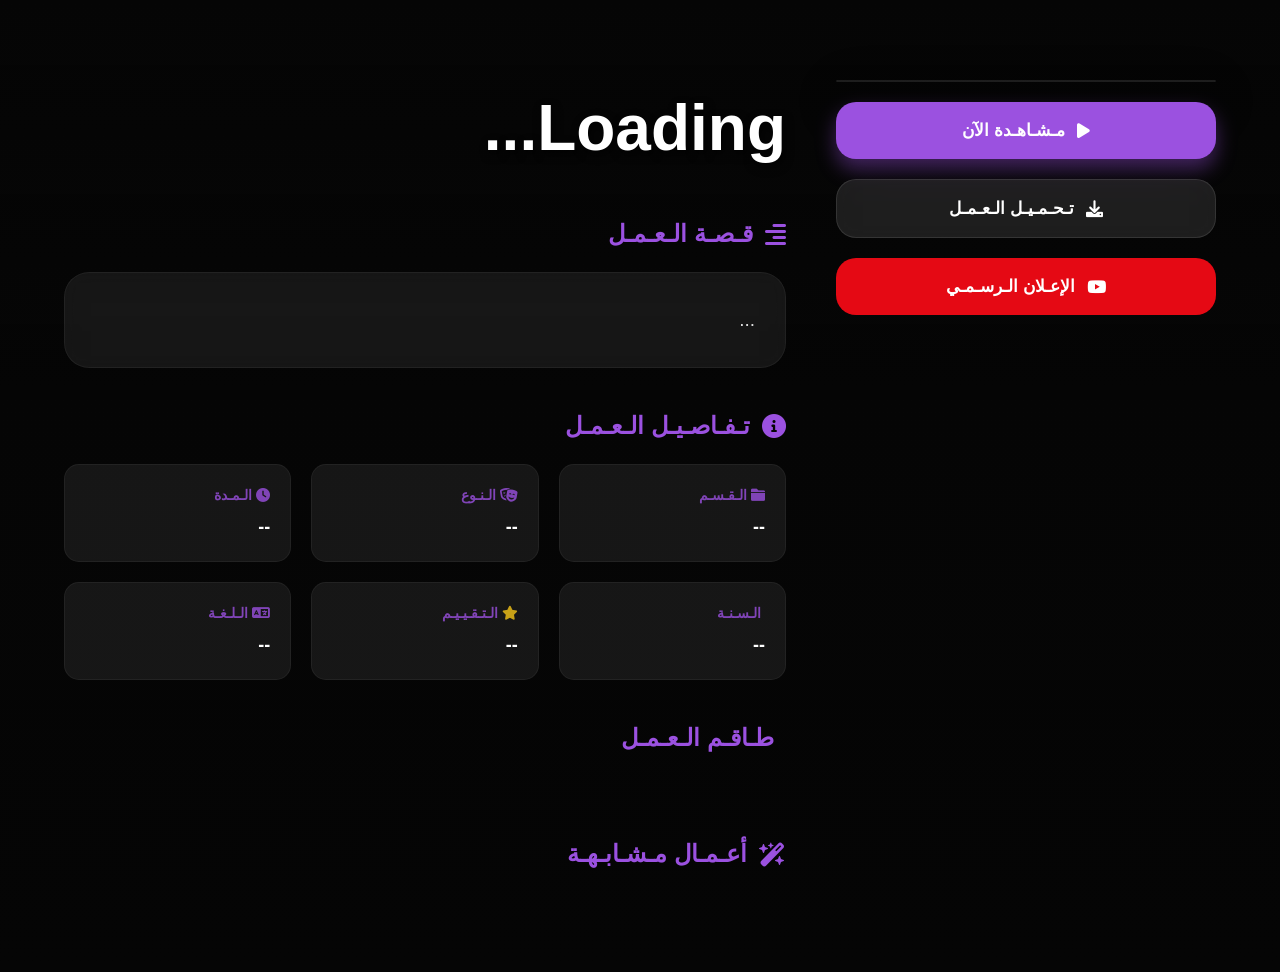
==== commit c11710ef: "Update movie.html" ====
--- a/movie.html
+++ b/movie.html
@@ -3,134 +3,108 @@
 <head>
     <meta charset="UTF-8">
     <meta name="viewport" content="width=device-width, initial-scale=1.0">
-    <title>WatchGo - Series Rounded UI</title>
+    <title>WatchGo - Full Screen Cinema UI</title>
     <link rel="stylesheet" href="https://cdnjs.cloudflare.com/ajax/libs/font-awesome/6.0.0/css/all.min.css">
     <style>
-        /* --- الأساسيات والألوان --- */
+        /* --- الأساسيات --- */
         * { box-sizing: border-box; margin: 0; padding: 0; }
         :root { 
             --primary: #9b51e0; 
             --bg: #050505; 
             --text: #ffffff; 
             --imdb-gold: #f5c518;
-            --glass: rgba(255, 255, 255, 0.05);
-            --shadow-purple: rgba(155, 81, 224, 0.3);
+            --glass: rgba(255, 255, 255, 0.07);
+            --shadow-purple: rgba(155, 81, 224, 0.4);
         }
         
         body { 
             background-color: var(--bg); 
             color: var(--text); 
-            font-family: 'Segoe UI', Tahoma, sans-serif; 
+            font-family: 'Segoe UI', Roboto, Helvetica, Arial, sans-serif; 
             overflow-x: hidden; 
-            line-height: 1.6;
-        }
-
-        /* --- أنميشن احترافي --- */
+            line-height: 1.5;
+        }
+
+        /* --- أنميشن --- */
         @keyframes fadeInUp {
-            from { opacity: 0; transform: translateY(40px); filter: blur(10px); }
-            to { opacity: 1; transform: translateY(0); filter: blur(0); }
-        }
-        @keyframes glowPulse {
-            0% { box-shadow: 0 0 5px var(--primary); }
-            50% { box-shadow: 0 0 20px var(--primary); }
-            100% { box-shadow: 0 0 5px var(--primary); }
-        }
-        @keyframes slideInRight {
-            from { opacity: 0; transform: translateX(50px); }
-            to { opacity: 1; transform: translateX(0); }
-        }
-
-        /* --- إضافات الروشنة (Blur & Glow) --- */
-        .btn, .episode-card, .season-tab, .related-card {
-            transition: 0.4s cubic-bezier(0.175, 0.885, 0.32, 1.275);
-        }
-        
-        /* بلور وجلو عند الضغط */
-        .btn:active, .episode-card:active, .season-tab:active {
-            filter: blur(4px) brightness(1.2);
-            box-shadow: 0 0 30px var(--primary);
-            transform: scale(0.95);
-        }
-
-        .btn:hover, .season-tab.active {
-            box-shadow: 0 0 20px var(--shadow-purple);
-        }
-
-        /* --- الخلفية السينمائية --- */
+            from { opacity: 0; transform: translateY(30px); }
+            to { opacity: 1; transform: translateY(0); }
+        }
+
+        /* --- الخلفية السينمائية (تأخذ الشاشة كاملة) --- */
         .hero-section {
             position: relative;
             width: 100%;
             min-height: 100vh;
             background-size: cover;
-            background-position: center 20%;
+            background-position: center top;
             background-attachment: fixed;
             display: flex;
-            flex-direction: column;
-            align-items: center;
-            padding: 60px 3%; /* تقليل الحواف الجانبية لملء الشاشة */
+            justify-content: center;
         }
 
         .hero-overlay {
             position: absolute;
             top: 0; left: 0; width: 100%; height: 100%;
             background: linear-gradient(to bottom, 
-                rgba(5,5,5,0.3) 0%, 
-                rgba(5,5,5,0.8) 50%, 
-                rgba(5,5,5,1) 100%);
+                rgba(5,5,5,0.2) 0%, 
+                rgba(5,5,5,0.8) 40%, 
+                rgba(5,5,5,1) 100%),
+                linear-gradient(to left, rgba(5,5,5,0.7), transparent);
             z-index: 1;
         }
 
-        /* --- تقسيم الواجهة (تعديل لملء الشاشة) --- */
+        /* --- الحاوية الرئيسية (Full Width) --- */
         .movie-layout { 
             position: relative;
             z-index: 2;
             display: grid; 
-            grid-template-columns: 350px 1fr; /* تثبيت عرض الجانب الأيمن وتوسيع الأيسر */
-            gap: 40px; 
+            grid-template-columns: 380px 1fr; 
+            gap: 50px; 
             width: 100%;
-            max-width: 1600px; /* زيادة العرض لملء شاشة اللاب */
-            animation: fadeInUp 1s cubic-bezier(0.22, 1, 0.36, 1);
-        }
-
-        /* --- الجانب الأيمن (البوستر والأكشن) --- */
-        .side-panel { display: flex; flex-direction: column; gap: 20px; }
+            padding: 80px 5%; /* هوامش متوازنة */
+            animation: fadeInUp 0.8s ease-out;
+        }
+
+        /* --- الجانب الأيمن (البوستر) --- */
+        .side-panel { display: flex; flex-direction: column; gap: 20px; position: sticky; top: 40px; height: fit-content; }
+        
         .poster-wrapper {
-            position: relative;
-            border-radius: 25px; /* زيادة الاستدارة */
+            border-radius: 30px; 
             overflow: hidden;
-            border: 2px solid var(--primary);
-            box-shadow: 0 10px 40px rgba(0,0,0,0.8);
+            border: 1px solid rgba(255,255,255,0.1);
+            box-shadow: 0 20px 50px rgba(0,0,0,0.9);
             transition: 0.5s;
         }
-        .poster-wrapper:hover { transform: scale(1.02); box-shadow: 0 0 30px var(--shadow-purple); }
-        .poster { width: 100%; display: block; }
+        .poster-wrapper:hover { transform: scale(1.03); border-color: var(--primary); }
+        .poster { width: 100%; display: block; object-fit: cover; }
 
         .btn {
-            padding: 16px;
-            border-radius: 15px;
+            padding: 18px;
+            border-radius: 20px;
             text-align: center;
-            font-weight: bold;
+            font-weight: 700;
             cursor: pointer;
             border: none;
             display: flex;
             align-items: center;
             justify-content: center;
             gap: 12px;
-            font-size: 16px;
+            font-size: 17px;
             color: white;
-            text-decoration: none;
-        }
-        .btn-watch { background: var(--primary); animation: glowPulse 3s infinite; }
-        .btn-download { background: rgba(40, 40, 40, 0.8); border: 1px solid #444; backdrop-filter: blur(5px); }
-        .btn-trailer { background: #ff0000; }
+            transition: 0.3s cubic-bezier(0.4, 0, 0.2, 1);
+        }
+        .btn-watch { background: var(--primary); box-shadow: 0 10px 20px var(--shadow-purple); }
+        .btn-download { background: rgba(255, 255, 255, 0.1); backdrop-filter: blur(10px); border: 1px solid rgba(255,255,255,0.1); }
+        .btn-trailer { background: #e50914; }
         .btn:hover { transform: translateY(-5px); filter: brightness(1.2); }
 
         /* --- منطقة المعلومات --- */
         .content-panel h1 { 
-            font-size: 50px; 
+            font-size: clamp(32px, 5vw, 64px); /* حجم خط مرن */
+            font-weight: 900;
             margin-bottom: 20px; 
-            text-shadow: 0 5px 15px rgba(0,0,0,0.5);
-            letter-spacing: 1px;
+            text-shadow: 2px 4px 10px rgba(0,0,0,0.8);
         }
 
         .section-header {
@@ -138,103 +112,99 @@
             align-items: center;
             gap: 12px;
             color: var(--primary);
-            font-size: 22px;
-            margin: 35px 0 15px;
+            font-size: 24px;
+            margin: 40px 0 20px;
             font-weight: bold;
-            border-right: 4px solid var(--primary);
-            padding-right: 15px;
         }
 
         .overview { 
-            font-size: 18px; 
-            line-height: 2; 
-            color: #eee; 
-            background: rgba(255,255,255,0.04);
-            padding: 25px;
-            border-radius: 20px;
-            backdrop-filter: blur(5px);
+            font-size: 19px; 
+            line-height: 1.8; 
+            color: #ddd; 
+            background: var(--glass);
+            padding: 30px;
+            border-radius: 25px;
+            backdrop-filter: blur(10px);
+            border: 1px solid rgba(255,255,255,0.05);
         }
 
         /* شبكة التفاصيل */
         .details-grid {
             display: grid;
-            grid-template-columns: repeat(2, 1fr);
-            gap: 15px;
-            margin-top: 25px;
+            grid-template-columns: repeat(auto-fit, minmax(200px, 1fr));
+            gap: 20px;
         }
         .detail-card {
             background: var(--glass);
-            padding: 15px 20px;
-            border-radius: 10px;
+            padding: 20px;
+            border-radius: 15px;
             border: 1px solid rgba(255,255,255,0.05);
             display: flex;
-            justify-content: space-between;
-        }
-        .detail-card:hover { background: rgba(155, 81, 224, 0.1); border-color: var(--primary); }
-        .detail-card b { color: var(--primary); display: flex; align-items: center; gap: 10px; }
+            flex-direction: column;
+            gap: 8px;
+        }
+        .detail-card b { color: var(--primary); font-size: 14px; opacity: 0.8; }
+        .detail-card span { font-size: 18px; font-weight: 600; }
 
         /* طاقم العمل */
-        .cast-scroll { display: flex; gap: 20px; overflow-x: auto; padding: 15px 5px; scrollbar-width: none; }
-        .cast-item { min-width: 100px; text-align: center; }
-        .cast-item:hover { transform: translateY(-10px); }
-        .cast-item img { width: 85px; height: 85px; border-radius: 50%; object-fit: cover; border: 2px solid var(--primary); }
-        .cast-item p { font-size: 13px; margin-top: 10px; color: #bbb; }
-
-        /* --- الحلقات المستديرة تماماً مع الصور --- */
-        .series-container { margin-top: 50px; width: 100%; animation: fadeInUp 1s; }
-        .seasons-tabs { display: flex; gap: 15px; overflow-x: auto; padding: 10px 0; scrollbar-width: none; }
+        .cast-scroll { display: flex; gap: 20px; overflow-x: auto; padding: 10px 5px; scrollbar-width: none; }
+        .cast-item { min-width: 110px; text-align: center; transition: 0.3s; }
+        .cast-item img { width: 90px; height: 90px; border-radius: 50%; object-fit: cover; border: 3px solid transparent; transition: 0.3s; }
+        .cast-item:hover img { border-color: var(--primary); transform: scale(1.1); }
+        .cast-item p { font-size: 14px; margin-top: 10px; color: #fff; }
+
+        /* --- الحلقات --- */
+        .series-container { margin-top: 40px; width: 100%; }
+        .seasons-tabs { display: flex; gap: 12px; overflow-x: auto; padding-bottom: 15px; }
         .season-tab {
-            background: var(--glass); padding: 12px 25px; border-radius: 12px; cursor: pointer;
-            border: 1px solid rgba(255,255,255,0.1); font-weight: bold; white-space: nowrap;
-        }
-        .season-tab.active { background: var(--primary); border-color: var(--primary); box-shadow: 0 0 15px var(--shadow-purple); }
+            background: var(--glass); padding: 12px 28px; border-radius: 50px; cursor: pointer;
+            border: 1px solid rgba(255,255,255,0.1); font-weight: 600; white-space: nowrap; transition: 0.3s;
+        }
+        .season-tab.active { background: var(--primary); box-shadow: 0 0 20px var(--shadow-purple); border-color: transparent; }
 
         .episodes-grid { 
             display: grid; 
-            grid-template-columns: repeat(auto-fill, minmax(300px, 1fr)); 
-            gap: 20px; 
-            margin-top: 30px; 
-            justify-content: start; 
+            grid-template-columns: repeat(auto-fill, minmax(320px, 1fr)); 
+            gap: 25px; 
+            margin-top: 20px;
         }
         .episode-card {
             background: var(--glass);
             border-radius: 25px; 
             overflow: hidden;
             border: 1px solid rgba(255,255,255,0.05);
-            backdrop-filter: blur(15px);
-            cursor: pointer;
-            position: relative;
-        }
-        .episode-card:hover { transform: translateY(-10px); border-color: var(--primary); box-shadow: 0 15px 30px rgba(0,0,0,0.6); }
-        
-        .episode-img-wrapper { position: relative; height: 170px; width: 100%; overflow: hidden; }
+            transition: 0.4s ease;
+        }
+        .episode-card:hover { transform: translateY(-10px); border-color: var(--primary); background: rgba(255,255,255,0.1); }
+        
+        .episode-img-wrapper { position: relative; height: 180px; width: 100%; }
         .episode-img { width: 100%; height: 100%; object-fit: cover; }
         
         .episode-play {
             position: absolute; top: 50%; left: 50%; transform: translate(-50%, -50%);
-            font-size: 45px; color: white; opacity: 0; transition: 0.3s;
-            text-shadow: 0 0 15px var(--primary);
+            font-size: 50px; color: white; opacity: 0; transition: 0.3s;
         }
         .episode-card:hover .episode-play { opacity: 1; }
 
-        .episode-info { padding: 18px; text-align: right; }
-        .ep-num { color: var(--primary); font-weight: bold; font-size: 14px; margin-bottom: 5px; display: block; }
-        .ep-title { font-size: 16px; color: #fff; font-weight: 500; }
+        .episode-info { padding: 20px; }
+        .ep-num { color: var(--primary); font-weight: bold; font-size: 14px; }
+        .ep-title { display: block; font-size: 17px; margin-top: 5px; }
 
         /* --- المتشابهات --- */
-        .related-grid { display: grid; grid-template-columns: repeat(auto-fill, minmax(160px, 1fr)); gap: 15px; margin-top: 25px; }
-        .related-card { border-radius: 15px; overflow: hidden; transition: 0.4s; border: 1px solid #222; }
-        .related-card:hover { transform: scale(1.1); border-color: var(--primary); }
+        .related-grid { display: grid; grid-template-columns: repeat(auto-fill, minmax(180px, 1fr)); gap: 20px; }
+        .related-card { border-radius: 20px; overflow: hidden; transition: 0.4s; aspect-ratio: 2/3; }
+        .related-card:hover { transform: scale(1.05) rotate(2deg); z-index: 5; box-shadow: 0 10px 30px rgba(0,0,0,0.5); }
         .related-card img { width: 100%; height: 100%; object-fit: cover; }
 
-        /* Modal التريلر */
-        #trailerModal { display:none; position:fixed; top:0; left:0; width:100%; height:100%; background:rgba(0,0,0,0.95); z-index:99999; justify-content:center; align-items:center; }
-        
-        @media (max-width: 1100px) {
-            .movie-layout { grid-template-columns: 1fr; justify-items: center; text-align: center; }
-            .section-header { justify-content: center; border-right: none; border-bottom: 2px solid var(--primary); padding-bottom: 5px; }
-            .details-grid { grid-template-columns: 1fr; }
-            .episodes-grid { grid-template-columns: repeat(auto-fill, minmax(250px, 1fr)); }
+        /* Modal */
+        #trailerModal { display:none; position:fixed; top:0; left:0; width:100%; height:100%; background:rgba(0,0,0,0.95); z-index:99999; justify-content:center; align-items:center; backdrop-filter: blur(10px); }
+
+        /* الاستجابة للهواتف */
+        @media (max-width: 1000px) {
+            .movie-layout { grid-template-columns: 1fr; padding: 40px 20px; }
+            .side-panel { position: relative; top: 0; width: 100%; max-width: 400px; margin: 0 auto; }
+            .content-panel h1 { text-align: center; }
+            .details-grid { grid-template-columns: 1fr 1fr; }
         }
     </style>
 </head>
@@ -256,17 +226,17 @@
             <div class="content-panel">
                 <h1 id="movieTitleEN">Loading...</h1>
                 
-                <div class="section-header"><i class="fa-solid fa-align-right"></i> قـصـة الـفـيـلـم</div>
+                <div class="section-header"><i class="fa-solid fa-align-right"></i> قـصـة الـعـمـل</div>
                 <p id="movieOverviewAR" class="overview">...</p>
 
                 <div class="section-header"><i class="fa-solid fa-circle-info"></i> تـفـاصـيـل الـعـمـل</div>
                 <div class="details-grid">
-                    <div class="detail-card"><b><i class="fa-solid fa-folder"></i> الـقـسـم:</b><span id="detCategory">--</span></div>
-                    <div class="detail-card"><b><i class="fa-solid fa-masks-theater"></i> الـنـوع:</b><span id="detGenre">--</span></div>
-                    <div class="detail-card"><b><i class="fa-solid fa-clock"></i> الـمـدة:</b><span id="detRuntime">--</span></div>
-                    <div class="detail-card"><b><i class="fa-solid fa-calendar-star"></i> الـسـنـة:</b><span id="detYear">--</span></div>
-                    <div class="detail-card"><b><i class="fa-solid fa-star" style="color:var(--imdb-gold)"></i> الـتـقـيـيـم:</b><span id="imdbRate">--</span></div>
-                    <div class="detail-card"><b><i class="fa-solid fa-language"></i> الـلـغـة:</b><span id="detLang">--</span></div>
+                    <div class="detail-card"><b><i class="fa-solid fa-folder"></i> الـقـسـم</b><span id="detCategory">--</span></div>
+                    <div class="detail-card"><b><i class="fa-solid fa-masks-theater"></i> الـنـوع</b><span id="detGenre">--</span></div>
+                    <div class="detail-card"><b><i class="fa-solid fa-clock"></i> الـمـدة</b><span id="detRuntime">--</span></div>
+                    <div class="detail-card"><b><i class="fa-solid fa-calendar-star"></i> الـسـنـة</b><span id="detYear">--</span></div>
+                    <div class="detail-card"><b><i class="fa-solid fa-star" style="color:var(--imdb-gold)"></i> الـتـقـيـيـم</b><span id="imdbRate">--</span></div>
+                    <div class="detail-card"><b><i class="fa-solid fa-language"></i> الـلـغـة</b><span id="detLang">--</span></div>
                 </div>
 
                 <div class="section-header"><i class="fa-solid fa-users-viewfinder"></i> طـاقـم الـعـمـل</div>
@@ -285,9 +255,9 @@
     </div>
 
     <div id="trailerModal">
-        <div style="position:relative; width:85%; max-width:1000px;">
-            <span id="closeTrailer" style="position:absolute; top:-45px; right:0; color:white; font-size:35px; cursor:pointer;"><i class="fa-solid fa-circle-xmark"></i></span>
-            <iframe id="trailerFrame" width="100%" height="550" src="" frameborder="0" allowfullscreen style="border-radius:15px; border:3px solid var(--primary);"></iframe>
+        <div style="position:relative; width:90%; max-width:1100px; aspect-ratio: 16/9;">
+            <span id="closeTrailer" style="position:absolute; top:-50px; right:0; color:white; font-size:40px; cursor:pointer;"><i class="fa-solid fa-times-circle"></i></span>
+            <iframe id="trailerFrame" width="100%" height="100%" src="" frameborder="0" allowfullscreen style="border-radius:20px; border:2px solid var(--primary); box-shadow: 0 0 50px rgba(0,0,0,1);"></iframe>
         </div>
     </div>
 
@@ -299,57 +269,60 @@
 
         async function fetchAll() {
             if(!movieId) return;
-            const [resAR, resEN, resRelated] = await Promise.all([
-                fetch(`https://api.themoviedb.org/3/${type}/${movieId}?api_key=${API_KEY}&language=ar-SA`),
-                fetch(`https://api.themoviedb.org/3/${type}/${movieId}?api_key=${API_KEY}&language=en-US&append_to_response=credits,videos`),
-                fetch(`https://api.themoviedb.org/3/${type}/${movieId}/similar?api_key=${API_KEY}&language=ar-SA`)
-            ]);
-            const dAR = await resAR.json();
-            const dEN = await resEN.json();
-            const dRel = await resRelated.json();
-
-            document.getElementById('movieTitleEN').innerText = dEN.title || dEN.name;
-            document.getElementById('movieOverviewAR').innerText = dAR.overview || "قريباً..";
-            document.getElementById('poster').src = 'https://image.tmdb.org/t/p/w500' + dEN.poster_path;
-            document.getElementById('heroSection').style.backgroundImage = `url(https://image.tmdb.org/t/p/original${dEN.backdrop_path})`;
-            
-            document.getElementById('detCategory').innerText = type === 'movie' ? 'أفلام' : 'مسلسلات';
-            document.getElementById('detGenre').innerText = dAR.genres.slice(0, 2).map(g => g.name).join(' / ');
-            document.getElementById('detRuntime').innerText = (dEN.runtime || dEN.episode_run_time?.[0] || '--') + ' دقيقة';
-            document.getElementById('detYear').innerText = (dEN.release_date || dEN.first_air_date || '').split('-')[0];
-            document.getElementById('imdbRate').innerText = dEN.vote_average.toFixed(1) + ' / 10';
-            document.getElementById('detLang').innerText = dEN.original_language.toUpperCase();
-
-            const castCont = document.getElementById('castContainer');
-            dEN.credits.cast.slice(0, 12).forEach(c => {
-                if(c.profile_path) castCont.innerHTML += `<div class="cast-item"><img src="https://image.tmdb.org/t/p/w200${c.profile_path}"><p>${c.name}</p></div>`;
-            });
-
-            const relGrid = document.getElementById('relatedGrid');
-            dRel.results.slice(0, 8).forEach(item => {
-                if(item.poster_path) relGrid.innerHTML += `<a href="movie.html?id=${item.id}&type=${type}" class="related-card"><img src="https://image.tmdb.org/t/p/w300${item.poster_path}"></a>`;
-            });
-
-            const trailer = dEN.videos.results.find(v => v.type === 'Trailer');
-            if(trailer) {
-                document.getElementById('openTrailer').onclick = () => {
-                    document.getElementById('trailerFrame').src = `https://www.youtube.com/embed/${trailer.key}?autoplay=1`;
-                    document.getElementById('trailerModal').style.display = 'flex';
-                };
-            } else { document.getElementById('openTrailer').style.display = 'none'; }
-
-            if(type === 'tv') {
-                document.getElementById('seriesSection').style.display = 'block';
-                setupSeasons(dEN.seasons);
-            }
+            try {
+                const [resAR, resEN, resRelated] = await Promise.all([
+                    fetch(`https://api.themoviedb.org/3/${type}/${movieId}?api_key=${API_KEY}&language=ar-SA`),
+                    fetch(`https://api.themoviedb.org/3/${type}/${movieId}?api_key=${API_KEY}&language=en-US&append_to_response=credits,videos`),
+                    fetch(`https://api.themoviedb.org/3/${type}/${movieId}/similar?api_key=${API_KEY}&language=ar-SA`)
+                ]);
+                
+                const dAR = await resAR.json();
+                const dEN = await resEN.json();
+                const dRel = await resRelated.json();
+
+                document.getElementById('movieTitleEN').innerText = dEN.title || dEN.name;
+                document.getElementById('movieOverviewAR').innerText = dAR.overview || "لا يوجد وصف متاح باللغة العربية حالياً.";
+                document.getElementById('poster').src = 'https://image.tmdb.org/t/p/w500' + dEN.poster_path;
+                document.getElementById('heroSection').style.backgroundImage = `url(https://image.tmdb.org/t/p/original${dEN.backdrop_path})`;
+                
+                document.getElementById('detCategory').innerText = type === 'movie' ? 'أفلام' : 'مسلسلات';
+                document.getElementById('detGenre').innerText = dAR.genres?.slice(0, 2).map(g => g.name).join(' / ') || '--';
+                document.getElementById('detRuntime').innerText = (dEN.runtime || dEN.episode_run_time?.[0] || '--') + ' دقيقة';
+                document.getElementById('detYear').innerText = (dEN.release_date || dEN.first_air_date || '').split('-')[0];
+                document.getElementById('imdbRate').innerText = dEN.vote_average?.toFixed(1) + ' / 10';
+                document.getElementById('detLang').innerText = dEN.original_language?.toUpperCase();
+
+                const castCont = document.getElementById('castContainer');
+                dEN.credits.cast.slice(0, 15).forEach(c => {
+                    if(c.profile_path) castCont.innerHTML += `<div class="cast-item"><img src="https://image.tmdb.org/t/p/w200${c.profile_path}"><p>${c.name}</p></div>`;
+                });
+
+                const relGrid = document.getElementById('relatedGrid');
+                dRel.results.slice(0, 12).forEach(item => {
+                    if(item.poster_path) relGrid.innerHTML += `<a href="?id=${item.id}&type=${type}" class="related-card"><img src="https://image.tmdb.org/t/p/w300${item.poster_path}"></a>`;
+                });
+
+                const trailer = dEN.videos.results.find(v => v.type === 'Trailer');
+                if(trailer) {
+                    document.getElementById('openTrailer').onclick = () => {
+                        document.getElementById('trailerFrame').src = `https://www.youtube.com/embed/${trailer.key}?autoplay=1`;
+                        document.getElementById('trailerModal').style.display = 'flex';
+                    };
+                } else { document.getElementById('openTrailer').style.display = 'none'; }
+
+                if(type === 'tv') {
+                    document.getElementById('seriesSection').style.display = 'block';
+                    setupSeasons(dEN.seasons);
+                }
+            } catch (err) { console.error("Error fetching data:", err); }
         }
 
         function setupSeasons(seasons) {
             const tabs = document.getElementById('seasonsTabs');
-            seasons.forEach((s, i) => {
-                if(s.season_number === 0) return;
+            const validSeasons = seasons.filter(s => s.season_number > 0);
+            validSeasons.forEach((s, i) => {
                 const btn = document.createElement('div');
-                btn.className = `season-tab ${i === (seasons[0].season_number === 0 ? 1 : 0) ? 'active' : ''}`;
+                btn.className = `season-tab ${i === 0 ? 'active' : ''}`;
                 btn.innerText = `الموسم ${s.season_number}`;
                 btn.onclick = () => {
                     document.querySelectorAll('.season-tab').forEach(t => t.classList.remove('active'));
@@ -358,26 +331,26 @@
                 };
                 tabs.appendChild(btn);
             });
-            loadEpisodes(seasons[seasons[0].season_number === 0 ? 1 : 0].season_number);
+            if(validSeasons.length > 0) loadEpisodes(validSeasons[0].season_number);
         }
 
         async function loadEpisodes(num) {
             const grid = document.getElementById('episodesGrid');
-            grid.innerHTML = '<div style="color:var(--primary)">جاري سحب الحلقات...</div>';
+            grid.innerHTML = '<div style="color:var(--primary)">جاري تحميل الحلقات...</div>';
             const res = await fetch(`https://api.themoviedb.org/3/tv/${movieId}/season/${num}?api_key=${API_KEY}&language=ar-SA`);
             const data = await res.json();
             grid.innerHTML = '';
             data.episodes.forEach(ep => {
-                const img = ep.still_path ? `https://image.tmdb.org/t/p/w500${ep.still_path}` : 'https://via.placeholder.com/300x170/111/9b51e0?text=WatchGo';
+                const img = ep.still_path ? `https://image.tmdb.org/t/p/w500${ep.still_path}` : 'https://via.placeholder.com/320x180/111/9b51e0?text=No+Image';
                 grid.innerHTML += `
-                    <div class="episode-card" style="animation: slideInRight 0.5s ease backwards">
+                    <div class="episode-card">
                         <div class="episode-img-wrapper">
                             <img src="${img}" class="episode-img">
-                            <i class="fa-solid fa-circle-play episode-play"></i>
+                            <i class="fa-solid fa-play-circle episode-play"></i>
                         </div>
                         <div class="episode-info">
                             <span class="ep-num">الحلقة ${ep.episode_number}</span>
-                            <span class="ep-title">${ep.name}</span>
+                            <span class="ep-title">${ep.name || 'عنوان الحلقة غير متوفر'}</span>
                         </div>
                     </div>`;
             });
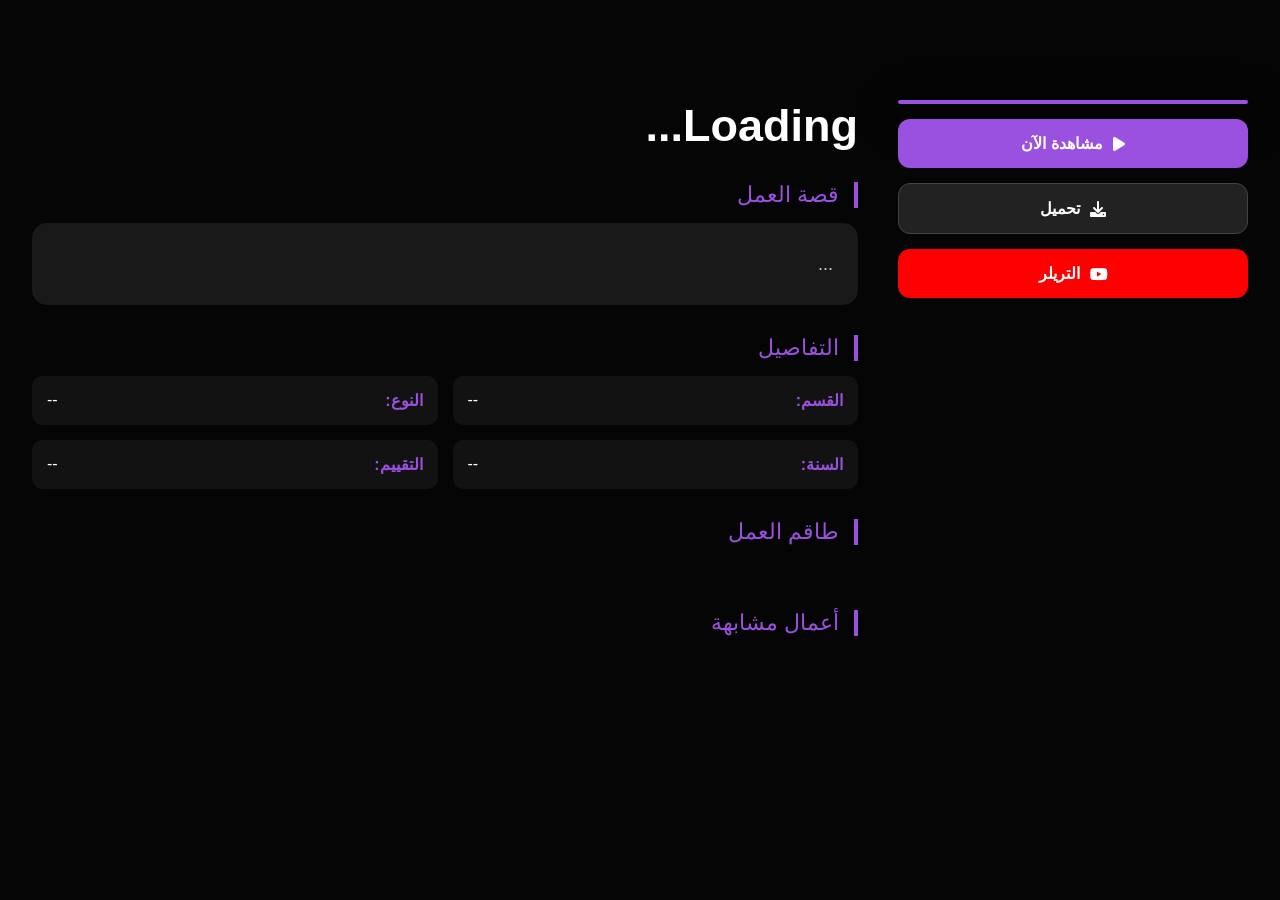
==== commit 1ac6f5a8: "Update movie.html" ====
--- a/movie.html
+++ b/movie.html
@@ -3,7 +3,7 @@
 <head>
     <meta charset="UTF-8">
     <meta name="viewport" content="width=device-width, initial-scale=1.0">
-    <title>WatchGo - Full Screen Cinema UI</title>
+    <title>WatchGo - Premium Cinema UI</title>
     <link rel="stylesheet" href="https://cdnjs.cloudflare.com/ajax/libs/font-awesome/6.0.0/css/all.min.css">
     <style>
         /* --- الأساسيات --- */
@@ -13,31 +13,23 @@
             --bg: #050505; 
             --text: #ffffff; 
             --imdb-gold: #f5c518;
-            --glass: rgba(255, 255, 255, 0.07);
-            --shadow-purple: rgba(155, 81, 224, 0.4);
+            --glass: rgba(255, 255, 255, 0.08);
         }
         
         body { 
             background-color: var(--bg); 
             color: var(--text); 
-            font-family: 'Segoe UI', Roboto, Helvetica, Arial, sans-serif; 
+            font-family: 'Segoe UI', Tahoma, sans-serif; 
             overflow-x: hidden; 
-            line-height: 1.5;
-        }
-
-        /* --- أنميشن --- */
-        @keyframes fadeInUp {
-            from { opacity: 0; transform: translateY(30px); }
-            to { opacity: 1; transform: translateY(0); }
-        }
-
-        /* --- الخلفية السينمائية (تأخذ الشاشة كاملة) --- */
+        }
+
+        /* --- الخلفية الكبيرة --- */
         .hero-section {
             position: relative;
             width: 100%;
             min-height: 100vh;
             background-size: cover;
-            background-position: center top;
+            background-position: center 20%;
             background-attachment: fixed;
             display: flex;
             justify-content: center;
@@ -46,218 +38,145 @@
         .hero-overlay {
             position: absolute;
             top: 0; left: 0; width: 100%; height: 100%;
-            background: linear-gradient(to bottom, 
-                rgba(5,5,5,0.2) 0%, 
-                rgba(5,5,5,0.8) 40%, 
-                rgba(5,5,5,1) 100%),
-                linear-gradient(to left, rgba(5,5,5,0.7), transparent);
+            background: linear-gradient(to bottom, rgba(5,5,5,0.4), rgba(5,5,5,1));
             z-index: 1;
         }
 
-        /* --- الحاوية الرئيسية (Full Width) --- */
+        /* --- تقسيم الصفحة (Layout) --- */
         .movie-layout { 
             position: relative;
             z-index: 2;
             display: grid; 
-            grid-template-columns: 380px 1fr; 
-            gap: 50px; 
-            width: 100%;
-            padding: 80px 5%; /* هوامش متوازنة */
-            animation: fadeInUp 0.8s ease-out;
+            grid-template-columns: 350px 1fr; 
+            gap: 40px; 
+            width: 95%; /* عشان يملأ الشاشة */
+            max-width: 1600px;
+            padding: 100px 0;
         }
 
         /* --- الجانب الأيمن (البوستر) --- */
-        .side-panel { display: flex; flex-direction: column; gap: 20px; position: sticky; top: 40px; height: fit-content; }
-        
+        .side-panel { display: flex; flex-direction: column; gap: 15px; }
         .poster-wrapper {
-            border-radius: 30px; 
+            border-radius: 20px; 
             overflow: hidden;
-            border: 1px solid rgba(255,255,255,0.1);
-            box-shadow: 0 20px 50px rgba(0,0,0,0.9);
-            transition: 0.5s;
-        }
-        .poster-wrapper:hover { transform: scale(1.03); border-color: var(--primary); }
-        .poster { width: 100%; display: block; object-fit: cover; }
+            border: 2px solid var(--primary);
+            box-shadow: 0 10px 40px rgba(0,0,0,0.8);
+        }
+        .poster { width: 100%; display: block; border-radius: 18px; }
 
         .btn {
-            padding: 18px;
-            border-radius: 20px;
-            text-align: center;
-            font-weight: 700;
-            cursor: pointer;
-            border: none;
-            display: flex;
-            align-items: center;
-            justify-content: center;
-            gap: 12px;
-            font-size: 17px;
-            color: white;
-            transition: 0.3s cubic-bezier(0.4, 0, 0.2, 1);
-        }
-        .btn-watch { background: var(--primary); box-shadow: 0 10px 20px var(--shadow-purple); }
-        .btn-download { background: rgba(255, 255, 255, 0.1); backdrop-filter: blur(10px); border: 1px solid rgba(255,255,255,0.1); }
-        .btn-trailer { background: #e50914; }
-        .btn:hover { transform: translateY(-5px); filter: brightness(1.2); }
-
-        /* --- منطقة المعلومات --- */
-        .content-panel h1 { 
-            font-size: clamp(32px, 5vw, 64px); /* حجم خط مرن */
-            font-weight: 900;
-            margin-bottom: 20px; 
-            text-shadow: 2px 4px 10px rgba(0,0,0,0.8);
-        }
-
+            padding: 15px; border-radius: 12px; text-align: center;
+            font-weight: bold; cursor: pointer; border: none;
+            display: flex; align-items: center; justify-content: center; gap: 10px;
+            color: white; text-decoration: none; font-size: 16px;
+        }
+        .btn-watch { background: var(--primary); }
+        .btn-download { background: #222; border: 1px solid #444; }
+        .btn-trailer { background: #ff0000; }
+
+        /* --- منطقة البيانات --- */
+        .content-panel h1 { font-size: 45px; margin-bottom: 20px; }
         .section-header {
-            display: flex;
-            align-items: center;
-            gap: 12px;
-            color: var(--primary);
-            font-size: 24px;
-            margin: 40px 0 20px;
-            font-weight: bold;
-        }
-
+            display: flex; align-items: center; gap: 10px;
+            color: var(--primary); font-size: 22px; margin: 30px 0 15px;
+            border-right: 4px solid var(--primary); padding-right: 15px;
+        }
         .overview { 
-            font-size: 19px; 
-            line-height: 1.8; 
-            color: #ddd; 
-            background: var(--glass);
-            padding: 30px;
-            border-radius: 25px;
-            backdrop-filter: blur(10px);
-            border: 1px solid rgba(255,255,255,0.05);
+            font-size: 18px; line-height: 1.8; color: #ccc; 
+            background: var(--glass); padding: 25px; border-radius: 15px;
         }
 
         /* شبكة التفاصيل */
         .details-grid {
-            display: grid;
-            grid-template-columns: repeat(auto-fit, minmax(200px, 1fr));
-            gap: 20px;
+            display: grid; grid-template-columns: repeat(2, 1fr); gap: 15px;
         }
         .detail-card {
-            background: var(--glass);
-            padding: 20px;
-            border-radius: 15px;
-            border: 1px solid rgba(255,255,255,0.05);
-            display: flex;
-            flex-direction: column;
-            gap: 8px;
-        }
-        .detail-card b { color: var(--primary); font-size: 14px; opacity: 0.8; }
-        .detail-card span { font-size: 18px; font-weight: 600; }
+            background: rgba(255,255,255,0.05); padding: 15px; border-radius: 10px;
+            display: flex; justify-content: space-between;
+        }
+        .detail-card b { color: var(--primary); }
 
         /* طاقم العمل */
-        .cast-scroll { display: flex; gap: 20px; overflow-x: auto; padding: 10px 5px; scrollbar-width: none; }
-        .cast-item { min-width: 110px; text-align: center; transition: 0.3s; }
-        .cast-item img { width: 90px; height: 90px; border-radius: 50%; object-fit: cover; border: 3px solid transparent; transition: 0.3s; }
-        .cast-item:hover img { border-color: var(--primary); transform: scale(1.1); }
-        .cast-item p { font-size: 14px; margin-top: 10px; color: #fff; }
+        .cast-scroll { display: flex; gap: 15px; overflow-x: auto; padding: 10px 0; }
+        .cast-item { min-width: 100px; text-align: center; }
+        .cast-item img { width: 80px; height: 80px; border-radius: 50%; object-fit: cover; border: 2px solid var(--primary); }
+        .cast-item p { font-size: 12px; margin-top: 8px; }
 
         /* --- الحلقات --- */
-        .series-container { margin-top: 40px; width: 100%; }
-        .seasons-tabs { display: flex; gap: 12px; overflow-x: auto; padding-bottom: 15px; }
+        .series-container { margin-top: 40px; }
+        .seasons-tabs { display: flex; gap: 10px; margin-bottom: 20px; }
         .season-tab {
-            background: var(--glass); padding: 12px 28px; border-radius: 50px; cursor: pointer;
-            border: 1px solid rgba(255,255,255,0.1); font-weight: 600; white-space: nowrap; transition: 0.3s;
-        }
-        .season-tab.active { background: var(--primary); box-shadow: 0 0 20px var(--shadow-purple); border-color: transparent; }
+            background: var(--glass); padding: 10px 20px; border-radius: 8px; cursor: pointer;
+        }
+        .season-tab.active { background: var(--primary); }
 
         .episodes-grid { 
-            display: grid; 
-            grid-template-columns: repeat(auto-fill, minmax(320px, 1fr)); 
-            gap: 25px; 
-            margin-top: 20px;
+            display: grid; grid-template-columns: repeat(auto-fill, minmax(280px, 1fr)); gap: 20px; 
         }
         .episode-card {
-            background: var(--glass);
-            border-radius: 25px; 
-            overflow: hidden;
-            border: 1px solid rgba(255,255,255,0.05);
-            transition: 0.4s ease;
-        }
-        .episode-card:hover { transform: translateY(-10px); border-color: var(--primary); background: rgba(255,255,255,0.1); }
-        
-        .episode-img-wrapper { position: relative; height: 180px; width: 100%; }
-        .episode-img { width: 100%; height: 100%; object-fit: cover; }
-        
-        .episode-play {
-            position: absolute; top: 50%; left: 50%; transform: translate(-50%, -50%);
-            font-size: 50px; color: white; opacity: 0; transition: 0.3s;
-        }
-        .episode-card:hover .episode-play { opacity: 1; }
-
-        .episode-info { padding: 20px; }
-        .ep-num { color: var(--primary); font-weight: bold; font-size: 14px; }
-        .ep-title { display: block; font-size: 17px; margin-top: 5px; }
-
-        /* --- المتشابهات --- */
-        .related-grid { display: grid; grid-template-columns: repeat(auto-fill, minmax(180px, 1fr)); gap: 20px; }
-        .related-card { border-radius: 20px; overflow: hidden; transition: 0.4s; aspect-ratio: 2/3; }
-        .related-card:hover { transform: scale(1.05) rotate(2deg); z-index: 5; box-shadow: 0 10px 30px rgba(0,0,0,0.5); }
-        .related-card img { width: 100%; height: 100%; object-fit: cover; }
-
-        /* Modal */
-        #trailerModal { display:none; position:fixed; top:0; left:0; width:100%; height:100%; background:rgba(0,0,0,0.95); z-index:99999; justify-content:center; align-items:center; backdrop-filter: blur(10px); }
-
-        /* الاستجابة للهواتف */
-        @media (max-width: 1000px) {
-            .movie-layout { grid-template-columns: 1fr; padding: 40px 20px; }
-            .side-panel { position: relative; top: 0; width: 100%; max-width: 400px; margin: 0 auto; }
-            .content-panel h1 { text-align: center; }
-            .details-grid { grid-template-columns: 1fr 1fr; }
-        }
+            background: var(--glass); border-radius: 15px; overflow: hidden; border: 1px solid #333;
+        }
+        .episode-img { width: 100%; height: 160px; object-fit: cover; }
+        .episode-info { padding: 15px; }
+        .ep-num { color: var(--primary); font-weight: bold; }
+
+        /* المتشابهات */
+        .related-grid { display: grid; grid-template-columns: repeat(auto-fill, minmax(150px, 1fr)); gap: 15px; }
+        .related-card img { width: 100%; border-radius: 10px; }
+
+        /* الموبايل */
+        @media (max-width: 900px) {
+            .movie-layout { grid-template-columns: 1fr; padding: 50px 20px; }
+            .side-panel { max-width: 300px; margin: 0 auto; }
+        }
+
+        #trailerModal { display:none; position:fixed; top:0; left:0; width:100%; height:100%; background:rgba(0,0,0,0.9); z-index:999; justify-content:center; align-items:center; }
     </style>
 </head>
 <body>
 
     <div class="hero-section" id="heroSection">
         <div class="hero-overlay"></div>
-        
         <div class="movie-layout">
             <div class="side-panel">
-                <div class="poster-wrapper">
-                    <img src="" id="poster" class="poster">
-                </div>
-                <button class="btn btn-watch"><i class="fa-solid fa-play"></i> مـشـاهـدة الآن</button>
-                <button class="btn btn-download"><i class="fa-solid fa-download"></i> تـحـمـيـل الـعـمـل</button>
-                <button id="openTrailer" class="btn btn-trailer"><i class="fa-brands fa-youtube"></i> الإعـلان الـرسـمـي</button>
+                <div class="poster-wrapper"><img src="" id="poster" class="poster"></div>
+                <button class="btn btn-watch"><i class="fa-solid fa-play"></i> مشاهدة الآن</button>
+                <button class="btn btn-download"><i class="fa-solid fa-download"></i> تحميل</button>
+                <button id="openTrailer" class="btn btn-trailer"><i class="fa-brands fa-youtube"></i> التريلر</button>
             </div>
 
             <div class="content-panel">
                 <h1 id="movieTitleEN">Loading...</h1>
-                
-                <div class="section-header"><i class="fa-solid fa-align-right"></i> قـصـة الـعـمـل</div>
+                <div class="section-header">قصة العمل</div>
                 <p id="movieOverviewAR" class="overview">...</p>
 
-                <div class="section-header"><i class="fa-solid fa-circle-info"></i> تـفـاصـيـل الـعـمـل</div>
+                <div class="section-header">التفاصيل</div>
                 <div class="details-grid">
-                    <div class="detail-card"><b><i class="fa-solid fa-folder"></i> الـقـسـم</b><span id="detCategory">--</span></div>
-                    <div class="detail-card"><b><i class="fa-solid fa-masks-theater"></i> الـنـوع</b><span id="detGenre">--</span></div>
-                    <div class="detail-card"><b><i class="fa-solid fa-clock"></i> الـمـدة</b><span id="detRuntime">--</span></div>
-                    <div class="detail-card"><b><i class="fa-solid fa-calendar-star"></i> الـسـنـة</b><span id="detYear">--</span></div>
-                    <div class="detail-card"><b><i class="fa-solid fa-star" style="color:var(--imdb-gold)"></i> الـتـقـيـيـم</b><span id="imdbRate">--</span></div>
-                    <div class="detail-card"><b><i class="fa-solid fa-language"></i> الـلـغـة</b><span id="detLang">--</span></div>
+                    <div class="detail-card"><b>القسم:</b><span id="detCategory">--</span></div>
+                    <div class="detail-card"><b>النوع:</b><span id="detGenre">--</span></div>
+                    <div class="detail-card"><b>السنة:</b><span id="detYear">--</span></div>
+                    <div class="detail-card"><b>التقييم:</b><span id="imdbRate">--</span></div>
                 </div>
 
-                <div class="section-header"><i class="fa-solid fa-users-viewfinder"></i> طـاقـم الـعـمـل</div>
+                <div class="section-header">طاقم العمل</div>
                 <div id="castContainer" class="cast-scroll"></div>
                 
                 <div id="seriesSection" class="series-container" style="display: none;">
-                    <div class="section-header"><i class="fa-solid fa-tv"></i> الـمـواسـم والـحـلـقـات</div>
+                    <div class="section-header">المواسم والحلقات</div>
                     <div class="seasons-tabs" id="seasonsTabs"></div>
                     <div class="episodes-grid" id="episodesGrid"></div>
                 </div>
 
-                <div class="section-header"><i class="fa-solid fa-wand-magic-sparkles"></i> أعـمـال مـشـابـهـة</div>
+                <div class="section-header">أعمال مشابهة</div>
                 <div class="related-grid" id="relatedGrid"></div>
             </div>
         </div>
     </div>
 
     <div id="trailerModal">
-        <div style="position:relative; width:90%; max-width:1100px; aspect-ratio: 16/9;">
-            <span id="closeTrailer" style="position:absolute; top:-50px; right:0; color:white; font-size:40px; cursor:pointer;"><i class="fa-solid fa-times-circle"></i></span>
-            <iframe id="trailerFrame" width="100%" height="100%" src="" frameborder="0" allowfullscreen style="border-radius:20px; border:2px solid var(--primary); box-shadow: 0 0 50px rgba(0,0,0,1);"></iframe>
+        <div style="width:80%; max-width:900px; position:relative;">
+            <span id="closeTrailer" style="position:absolute; top:-40px; right:0; color:white; font-size:30px; cursor:pointer;">&times;</span>
+            <iframe id="trailerFrame" width="100%" height="500" src="" frameborder="0" allowfullscreen></iframe>
         </div>
     </div>
 
@@ -269,58 +188,53 @@
 
         async function fetchAll() {
             if(!movieId) return;
-            try {
-                const [resAR, resEN, resRelated] = await Promise.all([
-                    fetch(`https://api.themoviedb.org/3/${type}/${movieId}?api_key=${API_KEY}&language=ar-SA`),
-                    fetch(`https://api.themoviedb.org/3/${type}/${movieId}?api_key=${API_KEY}&language=en-US&append_to_response=credits,videos`),
-                    fetch(`https://api.themoviedb.org/3/${type}/${movieId}/similar?api_key=${API_KEY}&language=ar-SA`)
-                ]);
-                
-                const dAR = await resAR.json();
-                const dEN = await resEN.json();
-                const dRel = await resRelated.json();
-
-                document.getElementById('movieTitleEN').innerText = dEN.title || dEN.name;
-                document.getElementById('movieOverviewAR').innerText = dAR.overview || "لا يوجد وصف متاح باللغة العربية حالياً.";
-                document.getElementById('poster').src = 'https://image.tmdb.org/t/p/w500' + dEN.poster_path;
-                document.getElementById('heroSection').style.backgroundImage = `url(https://image.tmdb.org/t/p/original${dEN.backdrop_path})`;
-                
-                document.getElementById('detCategory').innerText = type === 'movie' ? 'أفلام' : 'مسلسلات';
-                document.getElementById('detGenre').innerText = dAR.genres?.slice(0, 2).map(g => g.name).join(' / ') || '--';
-                document.getElementById('detRuntime').innerText = (dEN.runtime || dEN.episode_run_time?.[0] || '--') + ' دقيقة';
-                document.getElementById('detYear').innerText = (dEN.release_date || dEN.first_air_date || '').split('-')[0];
-                document.getElementById('imdbRate').innerText = dEN.vote_average?.toFixed(1) + ' / 10';
-                document.getElementById('detLang').innerText = dEN.original_language?.toUpperCase();
-
-                const castCont = document.getElementById('castContainer');
-                dEN.credits.cast.slice(0, 15).forEach(c => {
-                    if(c.profile_path) castCont.innerHTML += `<div class="cast-item"><img src="https://image.tmdb.org/t/p/w200${c.profile_path}"><p>${c.name}</p></div>`;
-                });
-
-                const relGrid = document.getElementById('relatedGrid');
-                dRel.results.slice(0, 12).forEach(item => {
-                    if(item.poster_path) relGrid.innerHTML += `<a href="?id=${item.id}&type=${type}" class="related-card"><img src="https://image.tmdb.org/t/p/w300${item.poster_path}"></a>`;
-                });
-
-                const trailer = dEN.videos.results.find(v => v.type === 'Trailer');
-                if(trailer) {
-                    document.getElementById('openTrailer').onclick = () => {
-                        document.getElementById('trailerFrame').src = `https://www.youtube.com/embed/${trailer.key}?autoplay=1`;
-                        document.getElementById('trailerModal').style.display = 'flex';
-                    };
-                } else { document.getElementById('openTrailer').style.display = 'none'; }
-
-                if(type === 'tv') {
-                    document.getElementById('seriesSection').style.display = 'block';
-                    setupSeasons(dEN.seasons);
-                }
-            } catch (err) { console.error("Error fetching data:", err); }
+            const [resAR, resEN, resRelated] = await Promise.all([
+                fetch(`https://api.themoviedb.org/3/${type}/${movieId}?api_key=${API_KEY}&language=ar-SA`),
+                fetch(`https://api.themoviedb.org/3/${type}/${movieId}?api_key=${API_KEY}&language=en-US&append_to_response=credits,videos`),
+                fetch(`https://api.themoviedb.org/3/${type}/${movieId}/similar?api_key=${API_KEY}&language=ar-SA`)
+            ]);
+            const dAR = await resAR.json();
+            const dEN = await resEN.json();
+            const dRel = await resRelated.json();
+
+            document.getElementById('movieTitleEN').innerText = dEN.title || dEN.name;
+            document.getElementById('movieOverviewAR').innerText = dAR.overview || "قريباً..";
+            document.getElementById('poster').src = 'https://image.tmdb.org/t/p/w500' + dEN.poster_path;
+            document.getElementById('heroSection').style.backgroundImage = `url(https://image.tmdb.org/t/p/original${dEN.backdrop_path})`;
+            
+            document.getElementById('detCategory').innerText = type === 'movie' ? 'أفلام' : 'مسلسلات';
+            document.getElementById('detGenre').innerText = dAR.genres?.[0]?.name || '--';
+            document.getElementById('detYear').innerText = (dEN.release_date || dEN.first_air_date || '').split('-')[0];
+            document.getElementById('imdbRate').innerText = dEN.vote_average?.toFixed(1);
+
+            const castCont = document.getElementById('castContainer');
+            dEN.credits.cast.slice(0, 10).forEach(c => {
+                if(c.profile_path) castCont.innerHTML += `<div class="cast-item"><img src="https://image.tmdb.org/t/p/w200${c.profile_path}"><p>${c.name}</p></div>`;
+            });
+
+            const relGrid = document.getElementById('relatedGrid');
+            dRel.results.slice(0, 6).forEach(item => {
+                relGrid.innerHTML += `<a href="?id=${item.id}&type=${type}" class="related-card"><img src="https://image.tmdb.org/t/p/w300${item.poster_path}"></a>`;
+            });
+
+            const trailer = dEN.videos.results.find(v => v.type === 'Trailer');
+            if(trailer) {
+                document.getElementById('openTrailer').onclick = () => {
+                    document.getElementById('trailerFrame').src = `https://www.youtube.com/embed/${trailer.key}?autoplay=1`;
+                    document.getElementById('trailerModal').style.display = 'flex';
+                };
+            }
+
+            if(type === 'tv') {
+                document.getElementById('seriesSection').style.display = 'block';
+                setupSeasons(dEN.seasons);
+            }
         }
 
         function setupSeasons(seasons) {
             const tabs = document.getElementById('seasonsTabs');
-            const validSeasons = seasons.filter(s => s.season_number > 0);
-            validSeasons.forEach((s, i) => {
+            const valid = seasons.filter(s => s.season_number > 0);
+            valid.forEach((s, i) => {
                 const btn = document.createElement('div');
                 btn.className = `season-tab ${i === 0 ? 'active' : ''}`;
                 btn.innerText = `الموسم ${s.season_number}`;
@@ -331,26 +245,23 @@
                 };
                 tabs.appendChild(btn);
             });
-            if(validSeasons.length > 0) loadEpisodes(validSeasons[0].season_number);
+            loadEpisodes(valid[0].season_number);
         }
 
         async function loadEpisodes(num) {
             const grid = document.getElementById('episodesGrid');
-            grid.innerHTML = '<div style="color:var(--primary)">جاري تحميل الحلقات...</div>';
+            grid.innerHTML = 'جاري التحميل...';
             const res = await fetch(`https://api.themoviedb.org/3/tv/${movieId}/season/${num}?api_key=${API_KEY}&language=ar-SA`);
             const data = await res.json();
             grid.innerHTML = '';
             data.episodes.forEach(ep => {
-                const img = ep.still_path ? `https://image.tmdb.org/t/p/w500${ep.still_path}` : 'https://via.placeholder.com/320x180/111/9b51e0?text=No+Image';
+                const img = ep.still_path ? `https://image.tmdb.org/t/p/w500${ep.still_path}` : 'https://via.placeholder.com/300x160';
                 grid.innerHTML += `
                     <div class="episode-card">
-                        <div class="episode-img-wrapper">
-                            <img src="${img}" class="episode-img">
-                            <i class="fa-solid fa-play-circle episode-play"></i>
-                        </div>
+                        <img src="${img}" class="episode-img">
                         <div class="episode-info">
                             <span class="ep-num">الحلقة ${ep.episode_number}</span>
-                            <span class="ep-title">${ep.name || 'عنوان الحلقة غير متوفر'}</span>
+                            <div class="ep-title">${ep.name}</div>
                         </div>
                     </div>`;
             });
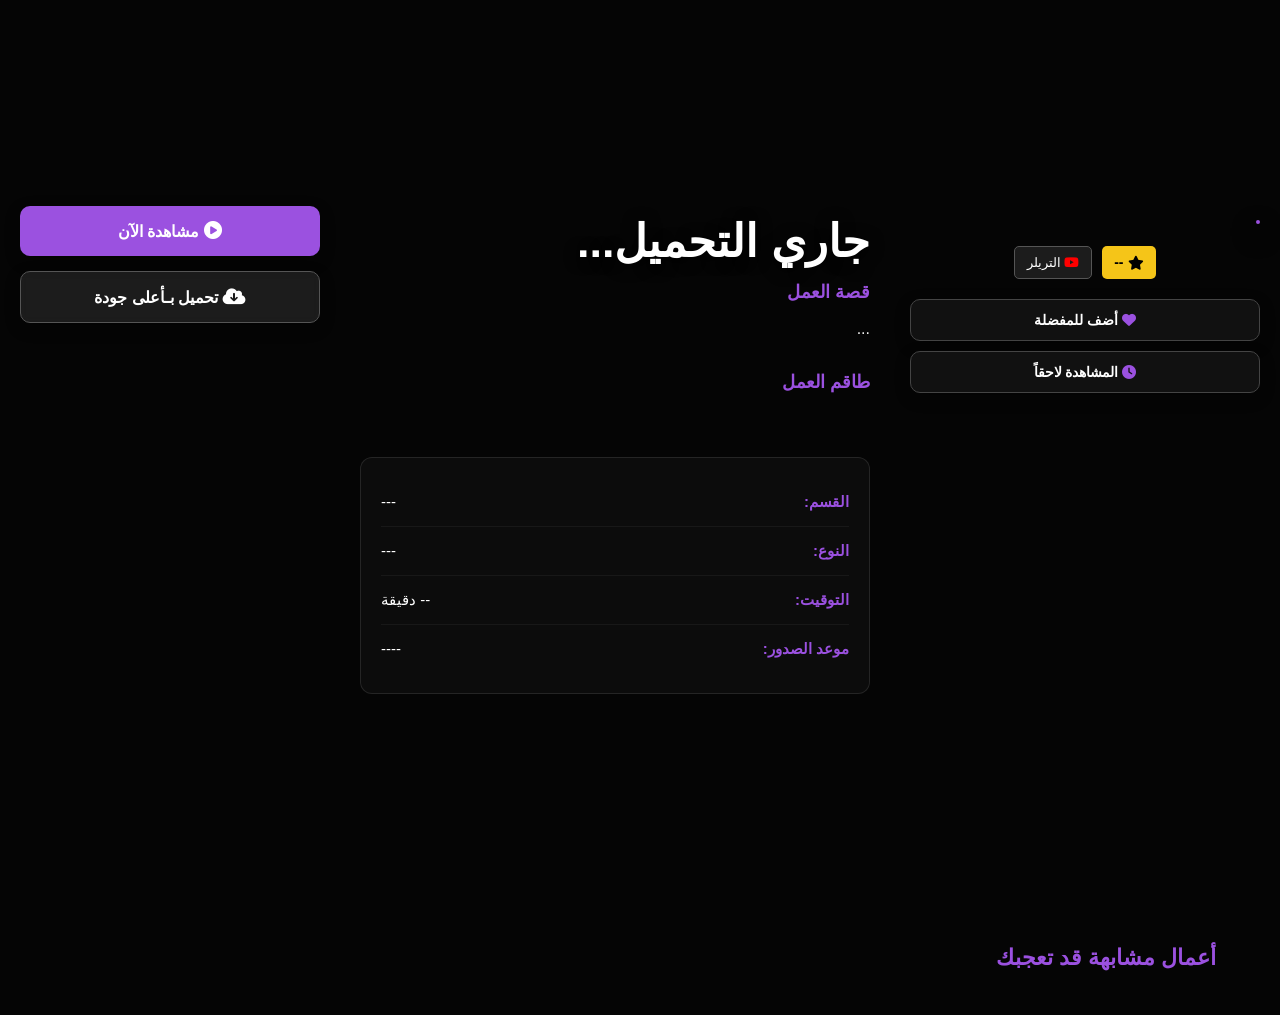
==== commit 72c6b880: "Update movie.html" ====
--- a/movie.html
+++ b/movie.html
@@ -3,276 +3,296 @@
 <head>
     <meta charset="UTF-8">
     <meta name="viewport" content="width=device-width, initial-scale=1.0">
-    <title>WatchGo - Premium Cinema UI</title>
+    <title>تفاصيل العمل - WatchGo</title>
     <link rel="stylesheet" href="https://cdnjs.cloudflare.com/ajax/libs/font-awesome/6.0.0/css/all.min.css">
     <style>
-        /* --- الأساسيات --- */
+        /* كود السحر اللي بيمنع أي سكرول يمين وشمال */
         * { box-sizing: border-box; margin: 0; padding: 0; }
-        :root { 
-            --primary: #9b51e0; 
-            --bg: #050505; 
-            --text: #ffffff; 
-            --imdb-gold: #f5c518;
-            --glass: rgba(255, 255, 255, 0.08);
-        }
+        
+        :root { --primary: #9b51e0; --bg: #050505; --text: #ffffff; --imdb-gold: #f5c518; }
         
         body { 
             background-color: var(--bg); 
             color: var(--text); 
-            font-family: 'Segoe UI', Tahoma, sans-serif; 
+            font-family: sans-serif; 
+            line-height: 1.6; 
             overflow-x: hidden; 
         }
 
-        /* --- الخلفية الكبيرة --- */
+        /* تعديل الـ Hero عشان يملى الشاشة ويدعم الخلفية في الموبايل واللاب */
         .hero-section {
             position: relative;
             width: 100%;
             min-height: 100vh;
             background-size: cover;
-            background-position: center 20%;
+            background-position: center top; /* تظبيط مكان الصورة */
             background-attachment: fixed;
             display: flex;
+            align-items: center;
             justify-content: center;
-        }
-
+            padding: 50px 20px;
+            transition: background-image 0.5s ease-in-out;
+        }
+
+        /* طبقة تظليل سينمائية محسنة */
         .hero-overlay {
             position: absolute;
             top: 0; left: 0; width: 100%; height: 100%;
-            background: linear-gradient(to bottom, rgba(5,5,5,0.4), rgba(5,5,5,1));
+            background: radial-gradient(circle, rgba(5,5,5,0.4) 0%, rgba(5,5,5,0.9) 70%, rgba(5,5,5,1) 100%);
             z-index: 1;
         }
 
-        /* --- تقسيم الصفحة (Layout) --- */
         .movie-layout { 
             position: relative;
             z-index: 2;
             display: grid; 
-            grid-template-columns: 350px 1fr; 
+            grid-template-columns: 350px 1fr 300px; 
             gap: 40px; 
-            width: 95%; /* عشان يملأ الشاشة */
-            max-width: 1600px;
-            padding: 100px 0;
-        }
-
-        /* --- الجانب الأيمن (البوستر) --- */
-        .side-panel { display: flex; flex-direction: column; gap: 15px; }
-        .poster-wrapper {
-            border-radius: 20px; 
-            overflow: hidden;
-            border: 2px solid var(--primary);
-            box-shadow: 0 10px 40px rgba(0,0,0,0.8);
-        }
-        .poster { width: 100%; display: block; border-radius: 18px; }
-
-        .btn {
-            padding: 15px; border-radius: 12px; text-align: center;
-            font-weight: bold; cursor: pointer; border: none;
-            display: flex; align-items: center; justify-content: center; gap: 10px;
-            color: white; text-decoration: none; font-size: 16px;
-        }
-        .btn-watch { background: var(--primary); }
-        .btn-download { background: #222; border: 1px solid #444; }
-        .btn-trailer { background: #ff0000; }
-
-        /* --- منطقة البيانات --- */
-        .content-panel h1 { font-size: 45px; margin-bottom: 20px; }
-        .section-header {
-            display: flex; align-items: center; gap: 10px;
-            color: var(--primary); font-size: 22px; margin: 30px 0 15px;
-            border-right: 4px solid var(--primary); padding-right: 15px;
-        }
-        .overview { 
-            font-size: 18px; line-height: 1.8; color: #ccc; 
-            background: var(--glass); padding: 25px; border-radius: 15px;
-        }
-
-        /* شبكة التفاصيل */
-        .details-grid {
-            display: grid; grid-template-columns: repeat(2, 1fr); gap: 15px;
-        }
-        .detail-card {
-            background: rgba(255,255,255,0.05); padding: 15px; border-radius: 10px;
-            display: flex; justify-content: space-between;
-        }
-        .detail-card b { color: var(--primary); }
-
-        /* طاقم العمل */
-        .cast-scroll { display: flex; gap: 15px; overflow-x: auto; padding: 10px 0; }
+            width: 100%;
+            max-width: 1500px;
+            margin: auto;
+        }
+
+        .poster { width: 100%; border-radius: 15px; border: 2px solid var(--primary); box-shadow: 0 10px 40px rgba(0,0,0,0.8); }
+        .poster-meta { display: flex; gap: 10px; margin-top: 15px; justify-content: center; }
+        .imdb-badge { background: var(--imdb-gold); color: #000; padding: 5px 12px; border-radius: 5px; font-weight: bold; font-size: 14px; display:flex; align-items:center; gap:5px; }
+        .trailer-btn { background: rgba(34,34,34,0.8); border: 1px solid #555; padding: 5px 12px; border-radius: 5px; color: #fff; cursor: pointer; font-size: 13px; transition: 0.3s;}
+        .trailer-btn:hover { background: var(--primary); border-color: var(--primary); }
+        
+        .info-section h1 { color: var(--text); margin-top: 0; font-size: 45px; text-shadow: 0 2px 15px rgba(0,0,0,1); }
+        .details-box { background: rgba(17, 17, 17, 0.7); backdrop-filter: blur(15px); padding: 20px; border-radius: 12px; border: 1px solid rgba(255,255,255,0.1); margin-top: 20px; }
+        .row { display: flex; justify-content: space-between; padding: 12px 0; border-bottom: 1px solid rgba(255,255,255,0.05); font-size: 15px; }
+        .row:last-child { border-bottom: none; }
+        .row span:first-child { color: var(--primary); font-weight: bold; }
+
+        .action-panel { display: flex; flex-direction: column; gap: 15px; }
+        .btn { background: var(--primary); color: white; padding: 15px; text-align: center; border-radius: 10px; text-decoration: none; font-weight: bold; border: none; cursor: pointer; transition: 0.3s; font-size: 16px; box-shadow: 0 5px 15px rgba(0,0,0,0.3); }
+        .btn:hover { opacity: 0.8; transform: translateY(-3px); }
+        .btn.download { background: rgba(34, 34, 34, 0.8); border: 1px solid #555; backdrop-filter: blur(5px); }
+        .btn.list-btn { background: rgba(21, 21, 21, 0.8); font-size: 14px; padding: 12px; border: 1px solid #444; }
+
+        .cast-scroll { display: flex; gap: 15px; overflow-x: auto; padding: 15px 0; margin-top: 10px; scrollbar-width: none; }
         .cast-item { min-width: 100px; text-align: center; }
         .cast-item img { width: 80px; height: 80px; border-radius: 50%; object-fit: cover; border: 2px solid var(--primary); }
-        .cast-item p { font-size: 12px; margin-top: 8px; }
-
-        /* --- الحلقات --- */
-        .series-container { margin-top: 40px; }
-        .seasons-tabs { display: flex; gap: 10px; margin-bottom: 20px; }
-        .season-tab {
-            background: var(--glass); padding: 10px 20px; border-radius: 8px; cursor: pointer;
-        }
-        .season-tab.active { background: var(--primary); }
-
-        .episodes-grid { 
-            display: grid; grid-template-columns: repeat(auto-fill, minmax(280px, 1fr)); gap: 20px; 
-        }
-        .episode-card {
-            background: var(--glass); border-radius: 15px; overflow: hidden; border: 1px solid #333;
-        }
-        .episode-img { width: 100%; height: 160px; object-fit: cover; }
-        .episode-info { padding: 15px; }
-        .ep-num { color: var(--primary); font-weight: bold; }
-
-        /* المتشابهات */
-        .related-grid { display: grid; grid-template-columns: repeat(auto-fill, minmax(150px, 1fr)); gap: 15px; }
-        .related-card img { width: 100%; border-radius: 10px; }
-
-        /* الموبايل */
+        .cast-item div { font-size: 12px; margin-top: 8px; color: #ddd; font-weight: bold; }
+
+        /* تظبيط الموبايل مع الخلفية السينمائية */
         @media (max-width: 900px) {
-            .movie-layout { grid-template-columns: 1fr; padding: 50px 20px; }
-            .side-panel { max-width: 300px; margin: 0 auto; }
-        }
-
-        #trailerModal { display:none; position:fixed; top:0; left:0; width:100%; height:100%; background:rgba(0,0,0,0.9); z-index:999; justify-content:center; align-items:center; }
+            .hero-section { padding: 40px 20px; height: auto; background-attachment: scroll; }
+            .hero-overlay { background: linear-gradient(to bottom, rgba(5,5,5,0.6) 0%, rgba(5,5,5,0.95) 50%, rgba(5,5,5,1) 100%); }
+            .movie-layout { display: flex; flex-direction: column; gap: 25px; }
+            .poster-container { display: flex; flex-direction: column; align-items: center; }
+            .poster { max-width: 250px; }
+            .info-section h1 { text-align: center; font-size: 32px; }
+            .action-panel { width: 100%; order: -1; margin-bottom: 10px; } /* الزراير تطلع فوق للسهولة */
+        }
+
+        /* الباقي كما هو في كودك الأساسي */
+        .seasons-bar { display: flex; gap: 10px; margin-bottom: 15px; overflow-x: auto; padding-bottom: 10px; scrollbar-width: none;}
+        .season-btn { background: rgba(26, 26, 26, 0.8); border: 1px solid #555; color: white; padding: 10px 25px; border-radius: 50px; cursor: pointer; white-space: nowrap; font-weight: bold; }
+        .season-btn.active { background: var(--primary); border-color: var(--primary); }
+        .episode-card { background: rgba(17, 17, 17, 0.6); backdrop-filter: blur(10px); padding: 18px; border-radius: 15px; border: 1px solid rgba(255,255,255,0.1); margin-bottom: 12px; cursor: pointer; display: flex; justify-content: space-between; align-items: center; transition: 0.3s; font-weight: bold; }
+        
+        .related-container { margin-top: 40px; padding: 0 5%; max-width: 1500px; margin: 40px auto; }
+        .related-grid { display: grid; grid-template-columns: repeat(6, 1fr); gap: 15px; }
+        .related-item img { width: 100%; height: 260px; object-fit: cover; border-radius: 12px; border: 1px solid #333; }
+
+        #toast-container { position: fixed; bottom: 30px; left: 50%; transform: translateX(-50%); z-index: 10000; display: flex; flex-direction: column; gap: 10px; }
+        .toast { background: #1a1a1a; color: white; padding: 12px 25px; border-radius: 50px; border: 1px solid var(--primary); font-size: 14px; display: flex; align-items: center; gap: 10px; animation: slideUp 0.4s ease forwards; }
+        @keyframes slideUp { from { opacity: 0; transform: translateY(20px); } to { opacity: 1; transform: translateY(0); } }
+
+        #trailerModal { display:none; position:fixed; top:0; left:0; width:100vw; height:100vh; background:rgba(0,0,0,0.95); z-index:9999; justify-content:center; align-items:center; }
+        .modal-content { position:relative; width:90%; max-width:900px; }
     </style>
 </head>
 <body>
 
+    <div id="toast-container"></div> 
+
     <div class="hero-section" id="heroSection">
         <div class="hero-overlay"></div>
+        
         <div class="movie-layout">
-            <div class="side-panel">
-                <div class="poster-wrapper"><img src="" id="poster" class="poster"></div>
-                <button class="btn btn-watch"><i class="fa-solid fa-play"></i> مشاهدة الآن</button>
-                <button class="btn btn-download"><i class="fa-solid fa-download"></i> تحميل</button>
-                <button id="openTrailer" class="btn btn-trailer"><i class="fa-brands fa-youtube"></i> التريلر</button>
+            <div class="poster-container">
+                <img src="" id="poster" class="poster">
+                <div class="poster-meta">
+                    <div class="imdb-badge" id="imdbRate"><i class="fa-solid fa-star"></i> --</div>
+                    <button id="trailerLink" class="trailer-btn"><i class="fa-brands fa-youtube" style="color:#ff0000;"></i> التريلر</button>
+                </div>
+                
+                <div style="margin-top: 20px; display: flex; flex-direction: column; gap: 10px; width: 100%;">
+                    <button onclick="saveToList('favorites')" class="btn list-btn"><i class="fa-solid fa-heart" style="color:var(--primary);"></i> أضف للمفضلة</button>
+                    <button onclick="saveToList('watchLater')" class="btn list-btn"><i class="fa-solid fa-clock" style="color:var(--primary);"></i> المشاهدة لاحقاً</button>
+                </div>
             </div>
 
-            <div class="content-panel">
-                <h1 id="movieTitleEN">Loading...</h1>
-                <div class="section-header">قصة العمل</div>
-                <p id="movieOverviewAR" class="overview">...</p>
-
-                <div class="section-header">التفاصيل</div>
-                <div class="details-grid">
-                    <div class="detail-card"><b>القسم:</b><span id="detCategory">--</span></div>
-                    <div class="detail-card"><b>النوع:</b><span id="detGenre">--</span></div>
-                    <div class="detail-card"><b>السنة:</b><span id="detYear">--</span></div>
-                    <div class="detail-card"><b>التقييم:</b><span id="imdbRate">--</span></div>
-                </div>
-
-                <div class="section-header">طاقم العمل</div>
+            <div class="info-section">
+                <h1 id="movieTitle">جاري التحميل...</h1>
+                <div style="color: var(--primary); font-weight:bold; margin-bottom:8px; font-size: 18px;">قصة العمل</div>
+                <p id="movieOverview" style="color: #eee; font-size: 16px; line-height: 1.8;">...</p>
+                
+                <div style="color: var(--primary); font-weight:bold; margin-top:25px; font-size: 18px;">طاقم العمل</div>
                 <div id="castContainer" class="cast-scroll"></div>
-                
-                <div id="seriesSection" class="series-container" style="display: none;">
-                    <div class="section-header">المواسم والحلقات</div>
-                    <div class="seasons-tabs" id="seasonsTabs"></div>
-                    <div class="episodes-grid" id="episodesGrid"></div>
-                </div>
-
-                <div class="section-header">أعمال مشابهة</div>
-                <div class="related-grid" id="relatedGrid"></div>
+
+                <div class="details-box">
+                    <div class="row"><span>القسم:</span><span id="detCategory">---</span></div>
+                    <div class="row"><span>النوع:</span><span id="detGenre">---</span></div>
+                    <div class="row"><span>التوقيت:</span><span id="detRuntime">-- دقيقة</span></div>
+                    <div class="row"><span>موعد الصدور:</span><span id="detYear">----</span></div>
+                </div>
+
+                <div id="tvSection" style="display:none; margin-top:30px;">
+                    <h3 style="color:var(--primary); font-size: 20px;">المواسم</h3>
+                    <div id="seasonsBar" class="seasons-bar"></div>
+                    <h3 style="color:var(--primary); font-size: 20px;">الحلقات</h3>
+                    <div id="episodesList"></div>
+                </div>
+            </div>
+
+            <div class="action-panel">
+                <button onclick="showToast('رابط المشاهدة سيتوفر قريباً', 'fa-info-circle')" class="btn"><i class="fa-solid fa-play-circle" style="font-size: 18px;"></i> مشاهدة الآن</button>
+                <button onclick="showToast('رابط التحميل سيتوفر قريباً', 'fa-info-circle')" class="btn download"><i class="fa-solid fa-cloud-arrow-down" style="font-size: 18px;"></i> تحميل بـأعلى جودة</button>
             </div>
         </div>
     </div>
 
+    <div class="related-container">
+        <h3 style="color: var(--primary); font-size: 22px;">أعمال مشابهة قد تعجبك</h3>
+        <div class="related-grid" id="relatedGrid"></div>
+    </div>
+
     <div id="trailerModal">
-        <div style="width:80%; max-width:900px; position:relative;">
-            <span id="closeTrailer" style="position:absolute; top:-40px; right:0; color:white; font-size:30px; cursor:pointer;">&times;</span>
-            <iframe id="trailerFrame" width="100%" height="500" src="" frameborder="0" allowfullscreen></iframe>
+        <div class="modal-content">
+            <span onclick="closeTrailer()" style="position:absolute; top:-40px; right:0; color:white; font-size:40px; cursor:pointer; font-weight:bold;">&times;</span>
+            <iframe id="trailerFrame" width="100%" height="500" src="" frameborder="0" allowfullscreen style="border-radius: 15px; box-shadow: 0 0 30px rgba(0,0,0,0.8);"></iframe>
         </div>
     </div>
 
     <script>
         const API_KEY = 'b838a848a571a893e6b0effe4bd53db8';
+        const IMG_URL = 'https://image.tmdb.org/t/p/w500';
+        const BG_IMG_URL = 'https://image.tmdb.org/t/p/original'; 
         const params = new URLSearchParams(window.location.search);
         const movieId = params.get('id');
         const type = params.get('type') || 'movie';
-
-        async function fetchAll() {
+        let movieData = null;
+
+        function showToast(message, icon = 'fa-check-circle') {
+            const container = document.getElementById('toast-container');
+            const toast = document.createElement('div');
+            toast.className = 'toast';
+            toast.innerHTML = `<i class="fa-solid ${icon}"></i> ${message}`;
+            container.appendChild(toast);
+            setTimeout(() => { toast.remove(); }, 3000);
+        }
+
+        async function getMovieDetails() {
             if(!movieId) return;
-            const [resAR, resEN, resRelated] = await Promise.all([
-                fetch(`https://api.themoviedb.org/3/${type}/${movieId}?api_key=${API_KEY}&language=ar-SA`),
-                fetch(`https://api.themoviedb.org/3/${type}/${movieId}?api_key=${API_KEY}&language=en-US&append_to_response=credits,videos`),
-                fetch(`https://api.themoviedb.org/3/${type}/${movieId}/similar?api_key=${API_KEY}&language=ar-SA`)
-            ]);
-            const dAR = await resAR.json();
-            const dEN = await resEN.json();
-            const dRel = await resRelated.json();
-
-            document.getElementById('movieTitleEN').innerText = dEN.title || dEN.name;
-            document.getElementById('movieOverviewAR').innerText = dAR.overview || "قريباً..";
-            document.getElementById('poster').src = 'https://image.tmdb.org/t/p/w500' + dEN.poster_path;
-            document.getElementById('heroSection').style.backgroundImage = `url(https://image.tmdb.org/t/p/original${dEN.backdrop_path})`;
+            const res = await fetch(`https://api.themoviedb.org/3/${type}/${movieId}?api_key=${API_KEY}&language=ar-AR&append_to_response=videos,credits,images&include_image_language=en,null`);
+            movieData = await res.json();
+            
+            // تظبيط الخلفية السينمائية
+            const heroSection = document.getElementById('heroSection');
+            if (movieData.backdrop_path) {
+                heroSection.style.backgroundImage = `url(${BG_IMG_URL + movieData.backdrop_path})`;
+            }
+
+            document.getElementById('movieTitle').innerText = movieData.title || movieData.name;
+            const englishPoster = movieData.images?.posters?.find(p => p.iso_639_1 === 'en');
+            const posterPath = englishPoster ? englishPoster.file_path : movieData.poster_path;
+            if(posterPath) document.getElementById('poster').src = IMG_URL + posterPath;
+            
+            document.getElementById('movieOverview').innerText = movieData.overview || "لا توجد قصة متاحة.";
+            document.getElementById('imdbRate').innerHTML = `<i class="fa-solid fa-star"></i> ${movieData.vote_average.toFixed(1)}`;
             
             document.getElementById('detCategory').innerText = type === 'movie' ? 'أفلام' : 'مسلسلات';
-            document.getElementById('detGenre').innerText = dAR.genres?.[0]?.name || '--';
-            document.getElementById('detYear').innerText = (dEN.release_date || dEN.first_air_date || '').split('-')[0];
-            document.getElementById('imdbRate').innerText = dEN.vote_average?.toFixed(1);
-
-            const castCont = document.getElementById('castContainer');
-            dEN.credits.cast.slice(0, 10).forEach(c => {
-                if(c.profile_path) castCont.innerHTML += `<div class="cast-item"><img src="https://image.tmdb.org/t/p/w200${c.profile_path}"><p>${c.name}</p></div>`;
-            });
-
-            const relGrid = document.getElementById('relatedGrid');
-            dRel.results.slice(0, 6).forEach(item => {
-                relGrid.innerHTML += `<a href="?id=${item.id}&type=${type}" class="related-card"><img src="https://image.tmdb.org/t/p/w300${item.poster_path}"></a>`;
-            });
-
-            const trailer = dEN.videos.results.find(v => v.type === 'Trailer');
-            if(trailer) {
-                document.getElementById('openTrailer').onclick = () => {
-                    document.getElementById('trailerFrame').src = `https://www.youtube.com/embed/${trailer.key}?autoplay=1`;
-                    document.getElementById('trailerModal').style.display = 'flex';
-                };
-            }
+            document.getElementById('detGenre').innerText = movieData.genres.map(g => g.name).join(' / ');
+            document.getElementById('detRuntime').innerText = (movieData.runtime || (movieData.episode_run_time?.[0] || '--')) + ' دقيقة';
+            document.getElementById('detYear').innerText = (movieData.release_date || movieData.first_air_date || '').split('-')[0];
+
+            const castContainer = document.getElementById('castContainer');
+            if(movieData.credits?.cast) {
+                movieData.credits.cast.slice(0, 12).forEach(actor => {
+                    if(actor.profile_path) {
+                        castContainer.innerHTML += `<div class="cast-item"><img src="${IMG_URL + actor.profile_path}"><div>${actor.name}</div></div>`;
+                    }
+                });
+            }
+
+            getRelated();
 
             if(type === 'tv') {
-                document.getElementById('seriesSection').style.display = 'block';
-                setupSeasons(dEN.seasons);
-            }
-        }
-
-        function setupSeasons(seasons) {
-            const tabs = document.getElementById('seasonsTabs');
-            const valid = seasons.filter(s => s.season_number > 0);
-            valid.forEach((s, i) => {
-                const btn = document.createElement('div');
-                btn.className = `season-tab ${i === 0 ? 'active' : ''}`;
-                btn.innerText = `الموسم ${s.season_number}`;
-                btn.onclick = () => {
-                    document.querySelectorAll('.season-tab').forEach(t => t.classList.remove('active'));
-                    btn.classList.add('active');
-                    loadEpisodes(s.season_number);
-                };
-                tabs.appendChild(btn);
-            });
-            loadEpisodes(valid[0].season_number);
-        }
-
-        async function loadEpisodes(num) {
-            const grid = document.getElementById('episodesGrid');
-            grid.innerHTML = 'جاري التحميل...';
-            const res = await fetch(`https://api.themoviedb.org/3/tv/${movieId}/season/${num}?api_key=${API_KEY}&language=ar-SA`);
+                document.getElementById('tvSection').style.display = 'block';
+                const bar = document.getElementById('seasonsBar');
+                movieData.seasons.forEach(s => { 
+                    if(s.season_number > 0) {
+                        bar.innerHTML += `<button class="season-btn" onclick="loadEpisodes(${s.season_number}, this)">موسم ${s.season_number}</button>`;
+                    }
+                });
+                if(movieData.seasons.length > 0) {
+                    const firstValidSeason = movieData.seasons.find(s => s.season_number > 0);
+                    if(firstValidSeason) loadEpisodes(firstValidSeason.season_number, bar.firstChild);
+                }
+            }
+
+            if(movieData.videos?.results) {
+                const trailer = movieData.videos.results.find(v => v.type === 'Trailer');
+                if(trailer) {
+                    document.getElementById('trailerLink').onclick = () => {
+                        document.getElementById('trailerFrame').src = `https://www.youtube.com/embed/${trailer.key}?autoplay=1`;
+                        document.getElementById('trailerModal').style.display = 'flex';
+                    };
+                } else {
+                    document.getElementById('trailerLink').style.display = 'none';
+                }
+            }
+        }
+
+        async function getRelated() {
+            const res = await fetch(`https://api.themoviedb.org/3/${type}/${movieId}/recommendations?api_key=${API_KEY}&language=ar-AR`);
             const data = await res.json();
+            const grid = document.getElementById('relatedGrid');
             grid.innerHTML = '';
-            data.episodes.forEach(ep => {
-                const img = ep.still_path ? `https://image.tmdb.org/t/p/w500${ep.still_path}` : 'https://via.placeholder.com/300x160';
-                grid.innerHTML += `
-                    <div class="episode-card">
-                        <img src="${img}" class="episode-img">
-                        <div class="episode-info">
-                            <span class="ep-num">الحلقة ${ep.episode_number}</span>
-                            <div class="ep-title">${ep.name}</div>
-                        </div>
-                    </div>`;
-            });
-        }
-
-        document.getElementById('closeTrailer').onclick = () => {
-            document.getElementById('trailerModal').style.display = 'none';
-            document.getElementById('trailerFrame').src = '';
-        };
-
-        fetchAll();
+            if(data.results) {
+                data.results.slice(0, 6).forEach(item => {
+                    if(item.poster_path) {
+                        grid.innerHTML += `<div class="related-item"><a href="movie.html?id=${item.id}&type=${type}"><img src="${IMG_URL + item.poster_path}"></a></div>`;
+                    }
+                });
+            }
+        }
+
+        async function loadEpisodes(seasonNum, btnElement) {
+            const res = await fetch(`https://api.themoviedb.org/3/tv/${movieId}/season/${seasonNum}?api_key=${API_KEY}&language=ar-AR`);
+            const data = await res.json();
+            const list = document.getElementById('episodesList');
+            list.innerHTML = '';
+            if(data.episodes) {
+                data.episodes.forEach(ep => {
+                    list.innerHTML += `<div class="episode-card" onclick="showToast('الحلقة ستتوفر قريباً', 'fa-clock')"><span>الحلقة ${ep.episode_number}: ${ep.name}</span><i class="fa-solid fa-play-circle" style="color:var(--primary); font-size:20px;"></i></div>`;
+                });
+            }
+            document.querySelectorAll('.season-btn').forEach(b => b.classList.remove('active'));
+            if(btnElement) btnElement.classList.add('active');
+        }
+
+        function saveToList(listName) {
+            let list = JSON.parse(localStorage.getItem(listName) || "[]");
+            if(!list.find(m => m.id == movieId)) {
+                list.push({ id: movieId, title: movieData.title || movieData.name, poster: movieData.poster_path, type: type });
+                localStorage.setItem(listName, JSON.stringify(list));
+                showToast(`تمت الإضافة بنجاح!`);
+            } else {
+                showToast(`العمل موجود بالفعل`, 'fa-exclamation-circle');
+            }
+        }
+
+        function closeTrailer() { 
+            document.getElementById('trailerModal').style.display = 'none'; 
+            document.getElementById('trailerFrame').src = ''; 
+        }
+
+        getMovieDetails();
     </script>
 </body>
 </html>
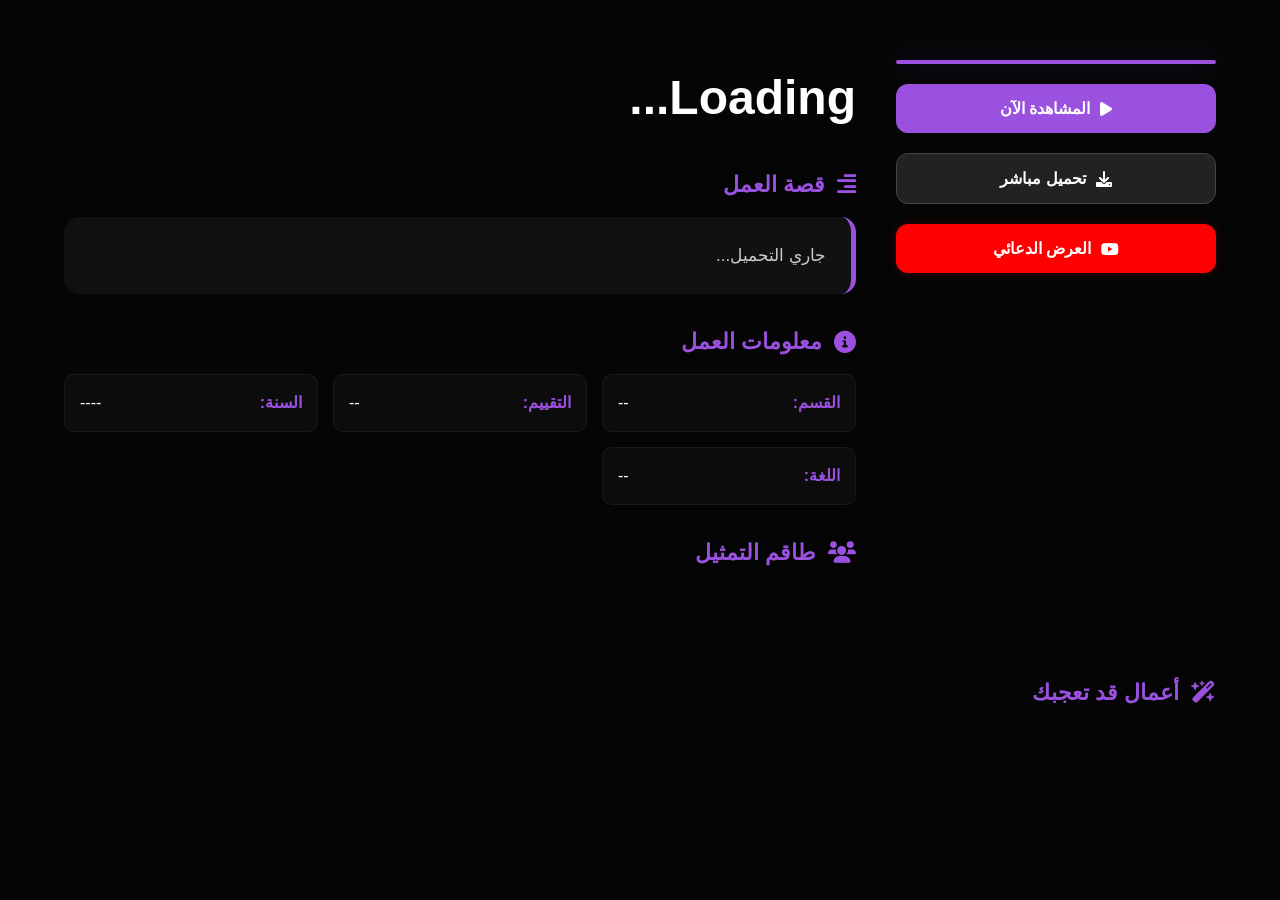
==== commit 397e52ea: "Add files via upload" ====
--- a/movie.html
+++ b/movie.html
@@ -3,296 +3,269 @@
 <head>
     <meta charset="UTF-8">
     <meta name="viewport" content="width=device-width, initial-scale=1.0">
-    <title>تفاصيل العمل - WatchGo</title>
+    <title>WatchGo - Premium Cinematic UI</title>
     <link rel="stylesheet" href="https://cdnjs.cloudflare.com/ajax/libs/font-awesome/6.0.0/css/all.min.css">
+    
+    <link rel="stylesheet" href="mobile-movie.css" media="screen and (max-width: 1024px)">
+
     <style>
-        /* كود السحر اللي بيمنع أي سكرول يمين وشمال */
         * { box-sizing: border-box; margin: 0; padding: 0; }
+        :root { 
+            --primary: #9b51e0; 
+            --bg: #050505; 
+            --text: #ffffff; 
+            --imdb-gold: #f5c518;
+            --glass: rgba(255, 255, 255, 0.05);
+            --transition: 0.3s ease-in-out;
+        }
         
-        :root { --primary: #9b51e0; --bg: #050505; --text: #ffffff; --imdb-gold: #f5c518; }
+        body { background-color: var(--bg); color: var(--text); font-family: 'Segoe UI', Tahoma, sans-serif; line-height: 1.6; }
+
+        /* --- نظام البلور الشامل --- */
+        .blur-container:hover .blur-item:not(:hover) { 
+            filter: blur(5px) grayscale(0.5); 
+            opacity: 0.4; 
+            transform: scale(0.95);
+        }
+
+        .hero-section {
+            position: relative; width: 100%; min-height: 100vh;
+            background-size: cover; background-position: center; background-attachment: fixed;
+            display: flex; flex-direction: column; align-items: center; padding: 40px 5%;
+        }
+
+        .hero-overlay {
+            position: absolute; top: 0; left: 0; width: 100%; height: 100%;
+            background: linear-gradient(to bottom, rgba(5,5,5,0.5) 0%, rgba(5,5,5,0.9) 70%, #050505 100%);
+            z-index: 1;
+        }
+
+        .movie-layout { 
+            position: relative; z-index: 2; display: grid; grid-template-columns: 320px 1fr; 
+            gap: 40px; width: 100%; max-width: 1400px; margin-top: 20px;
+        }
+
+        /* الجانب الأيمن */
+        .side-panel { display: flex; flex-direction: column; gap: 20px; }
+        .poster { 
+            width: 100%; border-radius: 15px; border: 2px solid var(--primary); 
+            box-shadow: 0 0 30px rgba(155, 81, 224, 0.4); transition: var(--transition);
+        }
+        .poster:hover { transform: scale(1.02); box-shadow: 0 0 50px var(--primary); }
+
+        .btn {
+            padding: 15px; border-radius: 12px; text-align: center; font-weight: bold; cursor: pointer;
+            border: none; display: flex; align-items: center; justify-content: center; gap: 10px;
+            font-size: 16px; transition: var(--transition); color: white; text-decoration: none;
+        }
+        .btn-watch { background: var(--primary); }
+        .btn-download { background: #222; border: 1px solid #444; }
+        .btn-trailer { background: #ff0000; box-shadow: 0 0 10px rgba(255, 0, 0, 0.2); }
+        .btn-trailer:hover { box-shadow: 0 0 30px #ff0000; transform: translateY(-5px); }
+        .btn:hover { transform: translateY(-5px); filter: brightness(1.2); }
+
+        /* الجانب الأيسر */
+        .content-panel h1 { font-size: 48px; margin-bottom: 10px; color: #fff; }
+        .section-header { display: flex; align-items: center; gap: 12px; color: var(--primary); font-size: 22px; margin: 30px 0 15px; font-weight: bold; }
+        .overview { font-size: 17px; color: #ccc; background: var(--glass); padding: 25px; border-radius: 15px; border-right: 5px solid var(--primary); backdrop-filter: blur(10px); }
+
+        /* كروت العرض */
+        .items-grid { display: grid; gap: 20px; margin-bottom: 20px; }
+        #seasonsGrid { grid-template-columns: repeat(auto-fill, minmax(150px, 1fr)); }
+        #episodesGrid { grid-template-columns: repeat(auto-fill, minmax(200px, 1fr)); }
+        #relatedGrid { grid-template-columns: repeat(auto-fill, minmax(180px, 1fr)); }
+
+        .item-card {
+            position: relative; background: #111; border-radius: 12px; overflow: hidden;
+            cursor: pointer; transition: var(--transition); border: 1px solid #222;
+        }
+        .item-card:hover { transform: scale(1.1) translateY(-10px); border-color: var(--primary); box-shadow: 0 0 25px var(--primary); z-index: 10; }
         
-        body { 
-            background-color: var(--bg); 
-            color: var(--text); 
-            font-family: sans-serif; 
-            line-height: 1.6; 
-            overflow-x: hidden; 
-        }
-
-        /* تعديل الـ Hero عشان يملى الشاشة ويدعم الخلفية في الموبايل واللاب */
-        .hero-section {
-            position: relative;
-            width: 100%;
-            min-height: 100vh;
-            background-size: cover;
-            background-position: center top; /* تظبيط مكان الصورة */
-            background-attachment: fixed;
-            display: flex;
-            align-items: center;
-            justify-content: center;
-            padding: 50px 20px;
-            transition: background-image 0.5s ease-in-out;
-        }
-
-        /* طبقة تظليل سينمائية محسنة */
-        .hero-overlay {
-            position: absolute;
-            top: 0; left: 0; width: 100%; height: 100%;
-            background: radial-gradient(circle, rgba(5,5,5,0.4) 0%, rgba(5,5,5,0.9) 70%, rgba(5,5,5,1) 100%);
-            z-index: 1;
-        }
-
-        .movie-layout { 
-            position: relative;
-            z-index: 2;
-            display: grid; 
-            grid-template-columns: 350px 1fr 300px; 
-            gap: 40px; 
-            width: 100%;
-            max-width: 1500px;
-            margin: auto;
-        }
-
-        .poster { width: 100%; border-radius: 15px; border: 2px solid var(--primary); box-shadow: 0 10px 40px rgba(0,0,0,0.8); }
-        .poster-meta { display: flex; gap: 10px; margin-top: 15px; justify-content: center; }
-        .imdb-badge { background: var(--imdb-gold); color: #000; padding: 5px 12px; border-radius: 5px; font-weight: bold; font-size: 14px; display:flex; align-items:center; gap:5px; }
-        .trailer-btn { background: rgba(34,34,34,0.8); border: 1px solid #555; padding: 5px 12px; border-radius: 5px; color: #fff; cursor: pointer; font-size: 13px; transition: 0.3s;}
-        .trailer-btn:hover { background: var(--primary); border-color: var(--primary); }
-        
-        .info-section h1 { color: var(--text); margin-top: 0; font-size: 45px; text-shadow: 0 2px 15px rgba(0,0,0,1); }
-        .details-box { background: rgba(17, 17, 17, 0.7); backdrop-filter: blur(15px); padding: 20px; border-radius: 12px; border: 1px solid rgba(255,255,255,0.1); margin-top: 20px; }
-        .row { display: flex; justify-content: space-between; padding: 12px 0; border-bottom: 1px solid rgba(255,255,255,0.05); font-size: 15px; }
-        .row:last-child { border-bottom: none; }
-        .row span:first-child { color: var(--primary); font-weight: bold; }
-
-        .action-panel { display: flex; flex-direction: column; gap: 15px; }
-        .btn { background: var(--primary); color: white; padding: 15px; text-align: center; border-radius: 10px; text-decoration: none; font-weight: bold; border: none; cursor: pointer; transition: 0.3s; font-size: 16px; box-shadow: 0 5px 15px rgba(0,0,0,0.3); }
-        .btn:hover { opacity: 0.8; transform: translateY(-3px); }
-        .btn.download { background: rgba(34, 34, 34, 0.8); border: 1px solid #555; backdrop-filter: blur(5px); }
-        .btn.list-btn { background: rgba(21, 21, 21, 0.8); font-size: 14px; padding: 12px; border: 1px solid #444; }
-
-        .cast-scroll { display: flex; gap: 15px; overflow-x: auto; padding: 15px 0; margin-top: 10px; scrollbar-width: none; }
-        .cast-item { min-width: 100px; text-align: center; }
+        .item-card img { width: 100%; display: block; object-fit: cover; }
+        #seasonsGrid img, #relatedGrid img { height: 260px; }
+        #episodesGrid img { height: 130px; }
+
+        .item-badge { position: absolute; top: 10px; right: 10px; background: #e74c3c; color: white; padding: 5px 10px; border-radius: 6px; font-size: 12px; font-weight: bold; z-index: 2; }
+        .item-info { padding: 12px; text-align: center; background: rgba(0,0,0,0.8); font-size: 14px; position: absolute; bottom: 0; width: 100%; }
+
+        /* الممثلين والمعلومات */
+        .details-grid { display: grid; grid-template-columns: repeat(auto-fit, minmax(200px, 1fr)); gap: 15px; }
+        .detail-card { background: rgba(255,255,255,0.03); padding: 15px; border-radius: 10px; border: 1px solid var(--glass); display: flex; justify-content: space-between; }
+        .detail-card b { color: var(--primary); }
+
+        .cast-scroll { display: flex; gap: 20px; overflow-x: auto; padding: 10px 0; scrollbar-width: none; }
+        .cast-item { min-width: 90px; text-align: center; transition: var(--transition); }
+        .cast-item:hover { transform: scale(1.2); }
         .cast-item img { width: 80px; height: 80px; border-radius: 50%; object-fit: cover; border: 2px solid var(--primary); }
-        .cast-item div { font-size: 12px; margin-top: 8px; color: #ddd; font-weight: bold; }
-
-        /* تظبيط الموبايل مع الخلفية السينمائية */
-        @media (max-width: 900px) {
-            .hero-section { padding: 40px 20px; height: auto; background-attachment: scroll; }
-            .hero-overlay { background: linear-gradient(to bottom, rgba(5,5,5,0.6) 0%, rgba(5,5,5,0.95) 50%, rgba(5,5,5,1) 100%); }
-            .movie-layout { display: flex; flex-direction: column; gap: 25px; }
-            .poster-container { display: flex; flex-direction: column; align-items: center; }
-            .poster { max-width: 250px; }
-            .info-section h1 { text-align: center; font-size: 32px; }
-            .action-panel { width: 100%; order: -1; margin-bottom: 10px; } /* الزراير تطلع فوق للسهولة */
-        }
-
-        /* الباقي كما هو في كودك الأساسي */
-        .seasons-bar { display: flex; gap: 10px; margin-bottom: 15px; overflow-x: auto; padding-bottom: 10px; scrollbar-width: none;}
-        .season-btn { background: rgba(26, 26, 26, 0.8); border: 1px solid #555; color: white; padding: 10px 25px; border-radius: 50px; cursor: pointer; white-space: nowrap; font-weight: bold; }
-        .season-btn.active { background: var(--primary); border-color: var(--primary); }
-        .episode-card { background: rgba(17, 17, 17, 0.6); backdrop-filter: blur(10px); padding: 18px; border-radius: 15px; border: 1px solid rgba(255,255,255,0.1); margin-bottom: 12px; cursor: pointer; display: flex; justify-content: space-between; align-items: center; transition: 0.3s; font-weight: bold; }
-        
-        .related-container { margin-top: 40px; padding: 0 5%; max-width: 1500px; margin: 40px auto; }
-        .related-grid { display: grid; grid-template-columns: repeat(6, 1fr); gap: 15px; }
-        .related-item img { width: 100%; height: 260px; object-fit: cover; border-radius: 12px; border: 1px solid #333; }
-
-        #toast-container { position: fixed; bottom: 30px; left: 50%; transform: translateX(-50%); z-index: 10000; display: flex; flex-direction: column; gap: 10px; }
-        .toast { background: #1a1a1a; color: white; padding: 12px 25px; border-radius: 50px; border: 1px solid var(--primary); font-size: 14px; display: flex; align-items: center; gap: 10px; animation: slideUp 0.4s ease forwards; }
-        @keyframes slideUp { from { opacity: 0; transform: translateY(20px); } to { opacity: 1; transform: translateY(0); } }
-
-        #trailerModal { display:none; position:fixed; top:0; left:0; width:100vw; height:100vh; background:rgba(0,0,0,0.95); z-index:9999; justify-content:center; align-items:center; }
-        .modal-content { position:relative; width:90%; max-width:900px; }
+
+        .related-section { position: relative; z-index: 2; width: 100%; max-width: 1400px; padding: 40px 0; }
+
+        /* مودال التريلر مع تأثير الجلو والبلور */
+        #trailerModal { display:none; position:fixed; top:0; left:0; width:100%; height:100%; background:rgba(0,0,0,0.92); z-index:10000; justify-content:center; align-items:center; backdrop-filter: blur(15px); }
+        .modal-content { position:relative; width:90%; max-width:900px; box-shadow: 0 0 60px var(--primary); border-radius: 15px; background: #000; }
+
+        @media (max-width: 1000px) {
+            .movie-layout { grid-template-columns: 1fr; }
+            .side-panel { align-items: center; }
+            .poster { max-width: 280px; }
+        }
     </style>
 </head>
 <body>
 
-    <div id="toast-container"></div> 
-
     <div class="hero-section" id="heroSection">
         <div class="hero-overlay"></div>
-        
         <div class="movie-layout">
-            <div class="poster-container">
-                <img src="" id="poster" class="poster">
-                <div class="poster-meta">
-                    <div class="imdb-badge" id="imdbRate"><i class="fa-solid fa-star"></i> --</div>
-                    <button id="trailerLink" class="trailer-btn"><i class="fa-brands fa-youtube" style="color:#ff0000;"></i> التريلر</button>
+            <div class="side-panel">
+                <img src="" id="poster" class="poster blur-item">
+                <button class="btn btn-watch"><i class="fa-solid fa-play"></i> المشاهدة الآن</button>
+                <button class="btn btn-download"><i class="fa-solid fa-download"></i> تحميل مباشر</button>
+                <button id="openTrailer" class="btn btn-trailer"><i class="fa-brands fa-youtube"></i> العرض الدعائي</button>
+            </div>
+
+            <div class="content-panel">
+                <h1 id="movieTitle">Loading...</h1>
+                <div class="section-header"><i class="fa-solid fa-align-right"></i> قصة العمل</div>
+                <p id="movieOverview" class="overview">جاري التحميل...</p>
+
+                <div id="seriesSection" style="display:none;">
+                    <div class="section-header"><i class="fa-solid fa-layer-group"></i> المواسم المتاحة</div>
+                    <div class="blur-container">
+                        <div class="items-grid" id="seasonsGrid"></div>
+                    </div>
+                    <div id="episodesArea" style="display:none; margin-top:20px;">
+                        <div class="section-header"><i class="fa-solid fa-tv"></i> الحلقات</div>
+                        <div class="blur-container"><div class="items-grid" id="episodesGrid"></div></div>
+                    </div>
                 </div>
-                
-                <div style="margin-top: 20px; display: flex; flex-direction: column; gap: 10px; width: 100%;">
-                    <button onclick="saveToList('favorites')" class="btn list-btn"><i class="fa-solid fa-heart" style="color:var(--primary);"></i> أضف للمفضلة</button>
-                    <button onclick="saveToList('watchLater')" class="btn list-btn"><i class="fa-solid fa-clock" style="color:var(--primary);"></i> المشاهدة لاحقاً</button>
+
+                <div class="section-header"><i class="fa-solid fa-circle-info"></i> معلومات العمل</div>
+                <div class="details-grid blur-container">
+                    <div class="detail-card blur-item"><b>القسم:</b> <span id="detType">--</span></div>
+                    <div class="detail-card blur-item"><b>التقييم:</b> <span id="detRate">--</span></div>
+                    <div class="detail-card blur-item"><b>السنة:</b> <span id="detYear">----</span></div>
+                    <div class="detail-card blur-item"><b>اللغة:</b> <span id="detLang">--</span></div>
                 </div>
+
+                <div class="section-header"><i class="fa-solid fa-users"></i> طاقم التمثيل</div>
+                <div id="castContainer" class="cast-scroll blur-container"></div>
             </div>
-
-            <div class="info-section">
-                <h1 id="movieTitle">جاري التحميل...</h1>
-                <div style="color: var(--primary); font-weight:bold; margin-bottom:8px; font-size: 18px;">قصة العمل</div>
-                <p id="movieOverview" style="color: #eee; font-size: 16px; line-height: 1.8;">...</p>
-                
-                <div style="color: var(--primary); font-weight:bold; margin-top:25px; font-size: 18px;">طاقم العمل</div>
-                <div id="castContainer" class="cast-scroll"></div>
-
-                <div class="details-box">
-                    <div class="row"><span>القسم:</span><span id="detCategory">---</span></div>
-                    <div class="row"><span>النوع:</span><span id="detGenre">---</span></div>
-                    <div class="row"><span>التوقيت:</span><span id="detRuntime">-- دقيقة</span></div>
-                    <div class="row"><span>موعد الصدور:</span><span id="detYear">----</span></div>
-                </div>
-
-                <div id="tvSection" style="display:none; margin-top:30px;">
-                    <h3 style="color:var(--primary); font-size: 20px;">المواسم</h3>
-                    <div id="seasonsBar" class="seasons-bar"></div>
-                    <h3 style="color:var(--primary); font-size: 20px;">الحلقات</h3>
-                    <div id="episodesList"></div>
-                </div>
-            </div>
-
-            <div class="action-panel">
-                <button onclick="showToast('رابط المشاهدة سيتوفر قريباً', 'fa-info-circle')" class="btn"><i class="fa-solid fa-play-circle" style="font-size: 18px;"></i> مشاهدة الآن</button>
-                <button onclick="showToast('رابط التحميل سيتوفر قريباً', 'fa-info-circle')" class="btn download"><i class="fa-solid fa-cloud-arrow-down" style="font-size: 18px;"></i> تحميل بـأعلى جودة</button>
+        </div>
+
+        <div class="related-section">
+            <div class="section-header"><i class="fa-solid fa-wand-magic-sparkles"></i> أعمال قد تعجبك</div>
+            <div class="blur-container">
+                <div class="items-grid" id="relatedGrid"></div>
             </div>
         </div>
     </div>
 
-    <div class="related-container">
-        <h3 style="color: var(--primary); font-size: 22px;">أعمال مشابهة قد تعجبك</h3>
-        <div class="related-grid" id="relatedGrid"></div>
-    </div>
-
     <div id="trailerModal">
         <div class="modal-content">
-            <span onclick="closeTrailer()" style="position:absolute; top:-40px; right:0; color:white; font-size:40px; cursor:pointer; font-weight:bold;">&times;</span>
-            <iframe id="trailerFrame" width="100%" height="500" src="" frameborder="0" allowfullscreen style="border-radius: 15px; box-shadow: 0 0 30px rgba(0,0,0,0.8);"></iframe>
+            <span id="closeTrailer" style="position:absolute; top:-40px; right:0; color:white; font-size:30px; cursor:pointer;"><i class="fa-solid fa-xmark"></i> إغلاق</span>
+            <iframe id="trailerFrame" width="100%" height="500" src="" frameborder="0" allowfullscreen style="border-radius:15px; display: block;"></iframe>
         </div>
     </div>
 
     <script>
         const API_KEY = 'b838a848a571a893e6b0effe4bd53db8';
-        const IMG_URL = 'https://image.tmdb.org/t/p/w500';
-        const BG_IMG_URL = 'https://image.tmdb.org/t/p/original'; 
         const params = new URLSearchParams(window.location.search);
-        const movieId = params.get('id');
+        const id = params.get('id');
         const type = params.get('type') || 'movie';
-        let movieData = null;
-
-        function showToast(message, icon = 'fa-check-circle') {
-            const container = document.getElementById('toast-container');
-            const toast = document.createElement('div');
-            toast.className = 'toast';
-            toast.innerHTML = `<i class="fa-solid ${icon}"></i> ${message}`;
-            container.appendChild(toast);
-            setTimeout(() => { toast.remove(); }, 3000);
-        }
-
-        async function getMovieDetails() {
-            if(!movieId) return;
-            const res = await fetch(`https://api.themoviedb.org/3/${type}/${movieId}?api_key=${API_KEY}&language=ar-AR&append_to_response=videos,credits,images&include_image_language=en,null`);
-            movieData = await res.json();
-            
-            // تظبيط الخلفية السينمائية
-            const heroSection = document.getElementById('heroSection');
-            if (movieData.backdrop_path) {
-                heroSection.style.backgroundImage = `url(${BG_IMG_URL + movieData.backdrop_path})`;
-            }
-
-            document.getElementById('movieTitle').innerText = movieData.title || movieData.name;
-            const englishPoster = movieData.images?.posters?.find(p => p.iso_639_1 === 'en');
-            const posterPath = englishPoster ? englishPoster.file_path : movieData.poster_path;
-            if(posterPath) document.getElementById('poster').src = IMG_URL + posterPath;
-            
-            document.getElementById('movieOverview').innerText = movieData.overview || "لا توجد قصة متاحة.";
-            document.getElementById('imdbRate').innerHTML = `<i class="fa-solid fa-star"></i> ${movieData.vote_average.toFixed(1)}`;
-            
-            document.getElementById('detCategory').innerText = type === 'movie' ? 'أفلام' : 'مسلسلات';
-            document.getElementById('detGenre').innerText = movieData.genres.map(g => g.name).join(' / ');
-            document.getElementById('detRuntime').innerText = (movieData.runtime || (movieData.episode_run_time?.[0] || '--')) + ' دقيقة';
-            document.getElementById('detYear').innerText = (movieData.release_date || movieData.first_air_date || '').split('-')[0];
-
-            const castContainer = document.getElementById('castContainer');
-            if(movieData.credits?.cast) {
-                movieData.credits.cast.slice(0, 12).forEach(actor => {
-                    if(actor.profile_path) {
-                        castContainer.innerHTML += `<div class="cast-item"><img src="${IMG_URL + actor.profile_path}"><div>${actor.name}</div></div>`;
-                    }
+
+        async function fetchContent() {
+            if(!id) return;
+            try {
+                // طلب البيانات بالعربية والإنجليزية في نفس الوقت
+                const [resAR, resEN, resVid, resSim] = await Promise.all([
+                    fetch(`https://api.themoviedb.org/3/${type}/${id}?api_key=${API_KEY}&language=ar-SA`),
+                    fetch(`https://api.themoviedb.org/3/${type}/${id}?api_key=${API_KEY}&language=en-US&append_to_response=credits`),
+                    fetch(`https://api.themoviedb.org/3/${type}/${id}/videos?api_key=${API_KEY}`),
+                    fetch(`https://api.themoviedb.org/3/${type}/${id}/similar?api_key=${API_KEY}&language=ar-SA`)
+                ]);
+
+                const dataAR = await resAR.json();
+                const dataEN = await resEN.json();
+                const vids = await resVid.json();
+                const similar = await resSim.json();
+
+                // تعريب القصة بذكاء: نأخذ العربية وإذا كانت فارغة نأخذ الإنجليزية
+                document.getElementById('movieOverview').innerText = (dataAR.overview && dataAR.overview.length > 5) ? dataAR.overview : (dataEN.overview || "الوصف غير متوفر حالياً.");
+                
+                // العنوان: يفضل الإنجليزي لأنه الأساسي في قاعدة البيانات العالمية ولكن يمكنك تغييره لـ dataAR.title إذا أردت
+                document.getElementById('movieTitle').innerText = dataEN.title || dataEN.name || dataAR.title || dataAR.name;
+                
+                document.getElementById('poster').src = `https://image.tmdb.org/t/p/w500${dataEN.poster_path}`;
+                document.getElementById('heroSection').style.backgroundImage = `url(https://image.tmdb.org/t/p/original${dataEN.backdrop_path})`;
+                
+                document.getElementById('detType').innerText = type === 'tv' ? 'مسلسل' : 'فيلم';
+                document.getElementById('detRate').innerText = (dataEN.vote_average || 0).toFixed(1) + ' / 10';
+                document.getElementById('detYear').innerText = (dataEN.release_date || dataEN.first_air_date || '').split('-')[0];
+                document.getElementById('detLang').innerText = dataEN.original_language?.toUpperCase();
+
+                const castBox = document.getElementById('castContainer');
+                dataEN.credits?.cast.slice(0, 10).forEach(c => {
+                    if(c.profile_path) castBox.innerHTML += `<div class="cast-item blur-item"><img src="https://image.tmdb.org/t/p/w200${c.profile_path}"><p>${c.name}</p></div>`;
                 });
-            }
-
-            getRelated();
-
-            if(type === 'tv') {
-                document.getElementById('tvSection').style.display = 'block';
-                const bar = document.getElementById('seasonsBar');
-                movieData.seasons.forEach(s => { 
-                    if(s.season_number > 0) {
-                        bar.innerHTML += `<button class="season-btn" onclick="loadEpisodes(${s.season_number}, this)">موسم ${s.season_number}</button>`;
-                    }
+
+                const relBox = document.getElementById('relatedGrid');
+                similar.results?.slice(0, 6).forEach(item => {
+                    relBox.innerHTML += `
+                        <a href="?id=${item.id}&type=${type}" class="item-card blur-item" style="text-decoration:none; color:white;">
+                            <img src="https://image.tmdb.org/t/p/w300${item.poster_path}">
+                            <div class="item-info"><b>${item.title || item.name}</b></div>
+                        </a>`;
                 });
-                if(movieData.seasons.length > 0) {
-                    const firstValidSeason = movieData.seasons.find(s => s.season_number > 0);
-                    if(firstValidSeason) loadEpisodes(firstValidSeason.season_number, bar.firstChild);
+
+                if(type === 'tv') {
+                    document.getElementById('seriesSection').style.display = 'block';
+                    const sGrid = document.getElementById('seasonsGrid');
+                    dataEN.seasons?.filter(s => s.season_number > 0).forEach(s => {
+                        const card = document.createElement('div');
+                        card.className = 'item-card blur-item';
+                        card.innerHTML = `<div class="item-badge">Season ${s.season_number}</div><img src="https://image.tmdb.org/t/p/w300${s.poster_path || ''}"><div class="item-info"><b>Season ${s.season_number}</b></div>`;
+                        card.onclick = () => loadEpisodes(s.season_number);
+                        sGrid.appendChild(card);
+                    });
                 }
-            }
-
-            if(movieData.videos?.results) {
-                const trailer = movieData.videos.results.find(v => v.type === 'Trailer');
+
+                const trailer = vids.results?.find(v => v.type === 'Trailer');
                 if(trailer) {
-                    document.getElementById('trailerLink').onclick = () => {
+                    document.getElementById('openTrailer').onclick = () => {
                         document.getElementById('trailerFrame').src = `https://www.youtube.com/embed/${trailer.key}?autoplay=1`;
                         document.getElementById('trailerModal').style.display = 'flex';
                     };
-                } else {
-                    document.getElementById('trailerLink').style.display = 'none';
-                }
-            }
-        }
-
-        async function getRelated() {
-            const res = await fetch(`https://api.themoviedb.org/3/${type}/${movieId}/recommendations?api_key=${API_KEY}&language=ar-AR`);
+                } else { document.getElementById('openTrailer').style.display = 'none'; }
+
+            } catch(e) { console.log(e); }
+        }
+
+        async function loadEpisodes(sn) {
+            const area = document.getElementById('episodesArea');
+            const grid = document.getElementById('episodesGrid');
+            grid.innerHTML = '<p style="padding:20px; color:var(--primary);">Loading Episodes...</p>';
+            area.style.display = 'block';
+            area.scrollIntoView({ behavior: 'smooth', block: 'nearest' });
+            const res = await fetch(`https://api.themoviedb.org/3/tv/${id}/season/${sn}?api_key=${API_KEY}&language=ar-SA`);
             const data = await res.json();
-            const grid = document.getElementById('relatedGrid');
+            
+            // في حالة لم تكن بيانات الحلقة مترجمة للعربية
+            const resBackup = await fetch(`https://api.themoviedb.org/3/tv/${id}/season/${sn}?api_key=${API_KEY}&language=en-US`);
+            const dataBackup = await resBackup.json();
+
             grid.innerHTML = '';
-            if(data.results) {
-                data.results.slice(0, 6).forEach(item => {
-                    if(item.poster_path) {
-                        grid.innerHTML += `<div class="related-item"><a href="movie.html?id=${item.id}&type=${type}"><img src="${IMG_URL + item.poster_path}"></a></div>`;
-                    }
-                });
-            }
-        }
-
-        async function loadEpisodes(seasonNum, btnElement) {
-            const res = await fetch(`https://api.themoviedb.org/3/tv/${movieId}/season/${seasonNum}?api_key=${API_KEY}&language=ar-AR`);
-            const data = await res.json();
-            const list = document.getElementById('episodesList');
-            list.innerHTML = '';
-            if(data.episodes) {
-                data.episodes.forEach(ep => {
-                    list.innerHTML += `<div class="episode-card" onclick="showToast('الحلقة ستتوفر قريباً', 'fa-clock')"><span>الحلقة ${ep.episode_number}: ${ep.name}</span><i class="fa-solid fa-play-circle" style="color:var(--primary); font-size:20px;"></i></div>`;
-                });
-            }
-            document.querySelectorAll('.season-btn').forEach(b => b.classList.remove('active'));
-            if(btnElement) btnElement.classList.add('active');
-        }
-
-        function saveToList(listName) {
-            let list = JSON.parse(localStorage.getItem(listName) || "[]");
-            if(!list.find(m => m.id == movieId)) {
-                list.push({ id: movieId, title: movieData.title || movieData.name, poster: movieData.poster_path, type: type });
-                localStorage.setItem(listName, JSON.stringify(list));
-                showToast(`تمت الإضافة بنجاح!`);
-            } else {
-                showToast(`العمل موجود بالفعل`, 'fa-exclamation-circle');
-            }
-        }
-
-        function closeTrailer() { 
-            document.getElementById('trailerModal').style.display = 'none'; 
-            document.getElementById('trailerFrame').src = ''; 
-        }
-
-        getMovieDetails();
+            dataBackup.episodes?.forEach((e, index) => {
+                const epName = (data.episodes && data.episodes[index] && data.episodes[index].name) ? data.episodes[index].name : `الحلقة ${e.episode_number}`;
+                grid.innerHTML += `<div class="item-card blur-item"><div class="item-badge">Episode ${e.episode_number}</div><img src="https://image.tmdb.org/t/p/w300${e.still_path || ''}"><div class="item-info"><b>${epName}</b></div></div>`;
+            });
+        }
+
+        document.getElementById('closeTrailer').onclick = () => {
+            document.getElementById('trailerModal').style.display = 'none';
+            document.getElementById('trailerFrame').src = '';
+        };
+
+        fetchContent();
     </script>
 </body>
 </html>
--- a/mobile-movie.css
+++ b/mobile-movie.css
@@ -0,0 +1,81 @@
+/* منع الهزة والتحرك يمين وشمال */
+html, body {
+    overflow-x: hidden;
+    width: 100%;
+    margin: 0;
+    padding: 0;
+}
+
+.hero-section {
+    padding: 20px 10px !important;
+    background-attachment: scroll !important; /* أحسن لأداء الموبايل */
+}
+
+/* إلغاء نظام الأعمدة بتاع الديسك توب */
+.movie-layout {
+    display: flex !important;
+    flex-direction: column !important;
+    align-items: center !important;
+    width: 100% !important;
+    gap: 20px !important;
+}
+
+/* البوستر */
+.side-panel {
+    width: 100% !important;
+    align-items: center !important;
+}
+
+.poster {
+    max-width: 200px !important;
+    box-shadow: 0 0 20px var(--primary) !important;
+}
+
+.content-panel {
+    width: 100% !important;
+}
+
+.content-panel h1 {
+    font-size: 26px !important;
+    text-align: center;
+}
+
+.overview {
+    padding: 15px !important;
+    font-size: 15px !important;
+    line-height: 1.5 !important;
+}
+
+/* --- نظام الكرتين للمواسم والحلقات والفيلم --- */
+#seasonsGrid, #episodesGrid, #relatedGrid {
+    display: grid !important;
+    grid-template-columns: repeat(2, 1fr) !important; /* كرتين جنب بعض */
+    gap: 12px !important;
+    width: 100% !important;
+}
+
+/* كروت الحلقات (عرضية) */
+#episodesGrid img {
+    height: 110px !important;
+}
+
+/* كروت المواسم والشبيهة */
+#seasonsGrid img, #relatedGrid img {
+    height: 220px !important;
+}
+
+/* ضبط الممثلين */
+.cast-item {
+    min-width: 80px !important;
+}
+
+.cast-item img {
+    width: 65px !important;
+    height: 65px !important;
+}
+
+/* أزرار المشاهدة */
+.btn {
+    width: 90% !important;
+    font-size: 14px !important;
+}
